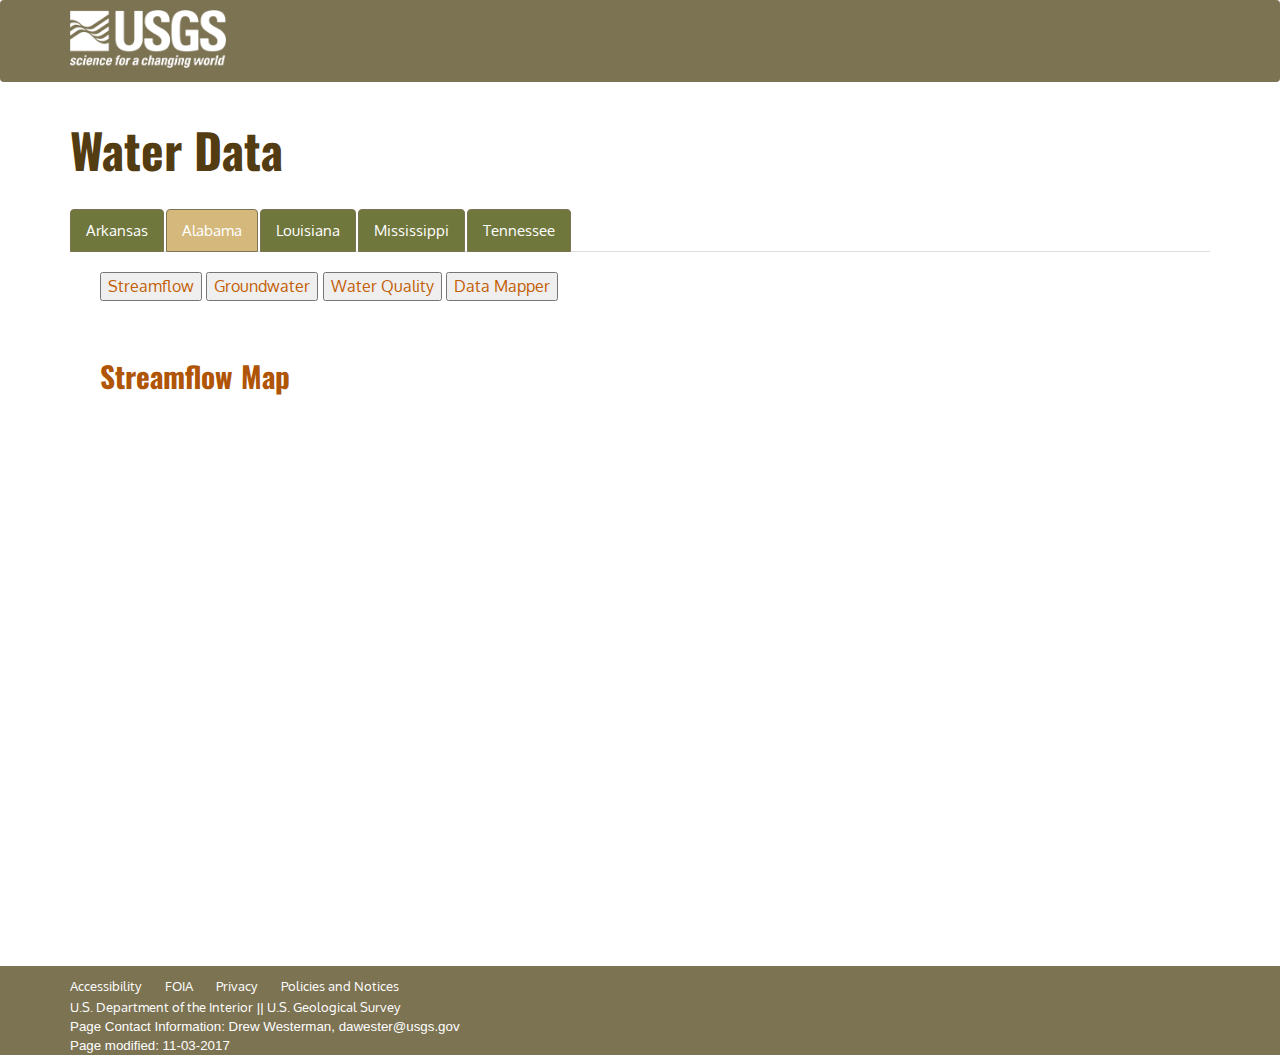
==== Data/al_data.html @ a40cdef3 "Add files via upload" ====
<!DOCTYPE html>
<!-- Water Data -->
<html>
    <!-- ========================================= -->
    <!-- HTML HEAD -->
    <head>
    <!-- Global site tag (gtag.js) - Google Analytics -->
<script async src="https://www.googletagmanager.com/gtag/js?id=UA-109711825-5"></script>
<script>
  window.dataLayer = window.dataLayer || [];
  function gtag(){dataLayer.push(arguments);}
  gtag('js', new Date());

  gtag('config', 'UA-109711825-5');
</script>

    
        <meta http-equiv="Content-Type"    content="text/html; charset=utf-8" />
        <meta http-equiv="X-UA-Compatible" content="IE=edge, chrome=1" />
        <meta name="viewport"              content="width=device-width, initial-scale=1.0" />
        <meta name="description"           content="" />
        <meta name="author"                content="" />
        <link rel="shortcut icon" href="./img/usgs.ico" />

        <title>Water Data</title>
        
        <link    rel="stylesheet"     href="css/bootstrap.min.css" />
        <link    rel="stylesheet"     href="css/clas.css" />
        <link    rel="stylesheet"     href="https://fonts.googleapis.com/css?family=Oxygen|Oswald|Open+Sans+Condensed:300,700" >
        <link    rel="stylesheet"     href="/css/font-awesome.min.css" />
        
        <!--[if lt IE 9]>
        <script src="js/html5shiv.js"></script>
        <script src="js/respond.min.js"></script>
        <![endif]-->
                    

        
    </head>
    
    <!-- ========================================= -->
    <!-- HTML BODY -->
    <body>
        
    <!-- nav bar -->
      <nav class="navbar navbar-default" id="usgs">
         <div class="container">
            <div id="usgscolorband">
               <div class="navbar-header usgsbanner"> 
                  <img src="img/usgsvid.png" alt="USGS" id="usgsidentifier">&nbsp;
               </div>
            </div>
         </div>
      </nav>             
    <!-- end nav bar -->    
    <!-- Container -->
    <div class="container">
        <div class="row">
            <div class="col-sm-12">
                <h1>Water Data</h1>
                <ul class="nav nav-tabs spacemetop" >
                   <li><a href="ar_data.html">Arkansas</a></li>
                   <li class="active"><a href="index.html">Alabama</a></li>                                      
                   <li><a href="la_data.html">Louisiana</a></li>
                   <li ><a href="ms_data.html">Mississippi</a></li>
                   <li><a href="tn_data.html">Tennessee</a></li>
                </ul>
            </div>
		</div>

            <div class="col-sm-12 spacemetop">
               <div class="col-sm-12 gridspace">
                  <div>			
					<p>
						<a href = 'https://waterdata.usgs.gov/al/nwis/current/?type=streamflow&group_key=basin_cd'><button type="button">Streamflow </button></a>
						<a href = 'https://waterdata.usgs.gov/al/nwis/current/?type=groundwater&group_key=county_cd'><button type="button">Groundwater </button></a>
						<a href = 'https://waterdata.usgs.gov/al/nwis/current/?type=quality&group_key=basin_cd'><button type="button">Water Quality </button></a>
						<a href = 'https://maps.waterdata.usgs.gov/mapper/index.html'><button type="button">Data Mapper </button></a>
					</p>
					<p>
						<br/>
						<h2>Streamflow Map</h2>
						<iframe src="https://waterdata.usgs.gov/al/nwis/rt"
							width="100%" height="500" frameborder="0"
							allowfullscreen sandbox>
							<p> <a href="https://waterdata.usgs.gov/al/nwis/rt">
								Fallback link for browsers that don't support iframes
							</a> </p>
						</iframe>												
					</p>					
				</div>
			</div>
            <p>&nbsp;</p>
        </div>
    </div>
    <footer class="bluefooter">
        <div class="container" id="usgsfooter">
            <p class="usgsfootertext">
                    <a href="http://www.usgs.gov/accessibility.html" class="firstlinefooter">Accessibility</a> <a href="http://www.usgs.gov/foia/" class="firstlinefooter">FOIA</a> <a href="http://www.usgs.gov/privacy.html" class="firstlinefooter">Privacy</a> <a href="http://www.usgs.gov/policies_notices.html" class="firstlinefooter">Policies and Notices</a>
                </p>
                <p class="usgsfootertext shrinkme"><a href="http://www.doi.gov">U.S. Department of the Interior</a> || <a href="http://www.usgs.gov">U.S. Geological Survey</a></p>
                <p class="usgsfootertext">Page Contact Information: Drew Westerman, dawester@usgs.gov</p>
                <p class="usgsfootertext">Page modified: 11-03-2017</p>
</div>
</footer>
        <!--/#footer-->
<script src="js/jquery.js"></script>
<script src="js/bootstrap.min.js"></script>
    </body>
    
</html>
---- Data/css/clas.css ----
@charset "utf-8";
/* CSS Document */

<style>
  body {
      font-family: Arial, sans-serif !important;
      color: #818181;
  }
  span{
	   font-family: Arial, sans-serif;
  }
  /* text */
  p {
	  
    font-family: Arial, sans-serif;
    font-size: 12pt;
    color: #000;
  }
  blockquote {
  border-left: 4px solid #4a778a;
  background-color: #f1f1f1;
  }
  .bluetext {
     color: #4a778a;
     padding-top:3px;
  }
  .studylead {
  font-family: 'Oxygen', arial;
  font-size: 12pt;
  }
.studyintro {
  border-right: 1px solid #d8e2e4;
}
.figcap {
  padding-top: 3px;
  font-size: 10pt;
  font-style: italic;
}

  /* headings */
  h1 {
	  font-family: 'Oswald', arial, sans-serif;
	  font-size: 36pt;
	  line-height: 1.5em;
	  color: #533c11;
	  margin-top: 0;
	  margin-bottom: 0;
	  margin-left: 0px;
    font-weight: 700;
    padding-top: 12px;
	  
  }
  h2 {
	  font-family: 'Oswald', Arial, sans-serif;
      font-size: 22pt;
      color: /*#7a972b*/#af5505;
	  line-height: 1.5em;
    margin-bottom: 0;
	  padding-bottom: 6px;
    font-weight: 700;
  }
  h3 {
      font-family: 'Open Sans Condensed', Arial, sans-serif;
	  font-size: 16pt;
      
      color: #696041;
    padding-top: 0px;
    padding-bottom: 6px;
	  margin-top: 0;
    margin-bottom:0;
    font-weight: 700;
      
  }
  h4 {
      font-family: 'Oswald', Arial, sans-serif;
	     font-size: 14pt;
      line-height: 1.2em;
      color: #7a972b;
      margin-bottom: 0;
	  margin-top: 0;
    font-weight: 700;
  }
 h5 {
      font-family: 'Open Sans Condensed', Arial, sans-serif;
	  font-size: 14pt;
      line-height: 1em;
      color: #2a707a;
      margin-bottom: 0;
	  margin-top: 0;
     font-weight: 700;
     padding-bottom: 3px;
     
  } 

/* links */
a:link {
    font-family: 'Oxygen', arial, sans-serif;
    font-size: 12pt;
    color: #c35e05;
    text-decoration: none;
}
a:visited {
    font-family: 'Oxygen', arial, sans-serif;
     font-size: 12pt;
    color: #6f773c;
    text-decoration: none;
}
a:hover {
    font-family: 'Oxygen', arial, sans-serif;
     font-size: 12pt;
    color: #6f773c;
    text-decoration: underline;
}
/* lists */
ul > li {
    padding-top: 3px;
    font-family: Arial, sans-serif;
    font-size: 12pt;
  }
  
  ol > li {
    padding-top: 3px;
    font-family: Arial, sans-serif;
    font-size: 12pt;
}
/* navigation 

@media (min-width: 768px) { 
.nav  > li > a {
   color: #06334a;
   border-color: #434344 !important;
   background-color: #ebb763 !important;
   font-family: 'Oxygen', arial, sans-serif;
   font-size: 11pt;
   
}
.nav > li > a:hover {
  color: #06334a;
  background-color: #ffcc3f !important;
}

.nav > .active > a,
.nav > .active > a:focus {
  color: #06334a !important;
  background-color: #fadfb2 !important;
  font-size: 11pt;
 
}
}*/
@media (min-width: 768px) { 
.nav  > li > a {
   color: #fff;
   border-color: #7c7353 !important;
   background-color: #6f773c !important;
   font-family: 'Oxygen', arial, sans-serif;
   font-size: 11pt;
   
}
.nav > li > a:hover {
  color: #fff;
  background-color: #9c701f !important;
}

.nav > .active > a,
.nav > .active > a:focus {
  color: #fff !important;
  background-color: #d5b97c !important;
  font-size: 11pt;
 
}
}
@media (max-width: 767px) { 
    .nav-tabs > li {
        float:none;
        border:1px solid #dddddd;
    }
    .nav-tabs > li.active > a{
        border:none;
    }
    .nav > li > a:hover, .nav > li > a:focus,
    .nav-tabs > li.active > a, .nav-tabs > li.active > a:hover, .nav-tabs > li.active > a:focus
     {
        background:none;
        border:none;
    }
}

.gridspace{
    
    padding-bottom: 15px;
}
.offwhite {
    background: rgba(218,181,100,0.15);
    border-top: solid 1px #d2d0d0;
    border-bottom: solid 1px #d2d0d0;
}

  .shrinkme {
	  margin: 0;
	  padding: 0;
  }
  .shrinkmeleft {
    margin-left: 0;
    padding-left: 0;
  }
  .spacemetop {
    margin-top: 20px;
  }
  .spacemeleft {
    padding-left: 3px;
  }
  .spacemebottom {
    margin-bottom: 10px;
  }
  .nobottom {
  	padding-bottom: 0;
  	margin-bottom: 0;
  }
  .map {
    height: 100%;
    width: 100%;
    min-height: 800px;
    min-width: 600px;
  }
  /* panels */
@media (min-width: 1197px) { 
  .paneltext {
    font-family: 'Oxygen', arial, sans-serif;
    font-size: 10pt;
    padding-top: 6px;
    height:160px;
    
  }
  
  .bluebutton {
    background-color: #82a6b6; 
    color: #fff !important;
    font-size: 10pt !important; 
  }

  .shrinkpanel {
    padding-left: 4px;
    padding-right: 4px;
  }
} 
@media (min-width: 975px) and (max-width: 1196px ) { 
  .paneltext {
    font-family: 'Oxygen', arial, sans-serif;
    font-size: 10pt;
    padding-top: 6px;
    height:190px;
    
  }
  .panel-heading{
    min-height:70px;
  }
  .bluebutton {
    background-color: #82a6b6; 
    color: #fff !important;
    font-size: 10pt !important; 
  }

  .shrinkpanel {
    padding-left: 4px;
    padding-right: 4px;
  }
} 
  @media (max-width: 974px) { 
  .paneltext {
    font-family: 'Oxygen', arial, sans-serif;
    font-size: 10pt;
    padding-top: 6px;

    
    
  }
  .bluebutton {
    background-color: #82a6b6; 
    color: #fff !important;
    font-size: 10pt !important; 
  }

  .shrinkpanel {
    padding-left: 4px;
    padding-right: 4px;
  }

} 
.well {
  margin: 0 auto;
}

.center {
  margin: 0 auto;
  padding: 0;
}

.paddingright {
	padding-right: 10px;
}


/* tables */
.yellowcell {
  background-color: #fcf2ca;
}
.greenbigtext {
  font-size: 12pt;
  color: #6f773c;
  font-weight: 700;
}
.timelinetable td {
	font-family: arial, sans-serif;
	font-size: 12pt;
}
/* ===STANDARD HEADER===*/

#usgscolorband {
    font: 14px Verdana, Arial, Helvetica, sans-serif;
    width: 100%;
    height: 5.14em;
    min-height: 72px;
}
#usgsbanner {
    width: 100%;
    height: 72px;   
}
#usgsidentifier {
    height: 58px;
    float: left;
}
#usgsidentifier img {
    border: none;
}
#usgs.navbar-default
{
    font-size: 12px !important;
    line-height: 1.42857143 !important;
    border:none;
    font-family: Verdana, Arial, Helvetica, sans-serif;
    width: 100%;
    padding-top: 10px;
    background-color: #7c7353;
}


/* ===STANDARD FOOTER===*/
.bluefooter {
  background-color: #7c7353 !important;
  padding-top: 10px;
  }
.usgsfooter {
    font-family: Verdana, Arial, Helvetica, sans-serif;
    font-size: 10pt;
    clear: both;
    width:100%;
    color: #fff;

}

#usgsfooter a:link, #usgsfooter a:visited {
   
    color: #ffffff;
    text-decoration: none;
    font-size: 10pt;
}
#usgsfooter a:hover {
    
    color: #ffffff;
    text-decoration: underline;
    font-size: 10pt;
}
#usgsfooter a:active {
    
    color: #ffffff;
    text-decoration: none;
    font-size: 10pt;
}
.usgsfootertext {
    padding:0;
    margin: 0;
    font-size: 10pt;
    color: #fff;
}
.firstlinefooter {
    padding-right: 20px;
   
}
.wrap-this {
	display:flex;
	padding:50px;
}

.single { /** ready to mingle **/
	margin-left:75px;
}
.prop{
	margin-left:75px;
	
}
.small-image img{
	height:230px;
	cursor:pointer;
	
}
.prop img{
	width:340px;
	height:251px;
	cursor:pointer;
}
#the-image{
	
	padding-right:50px;
}
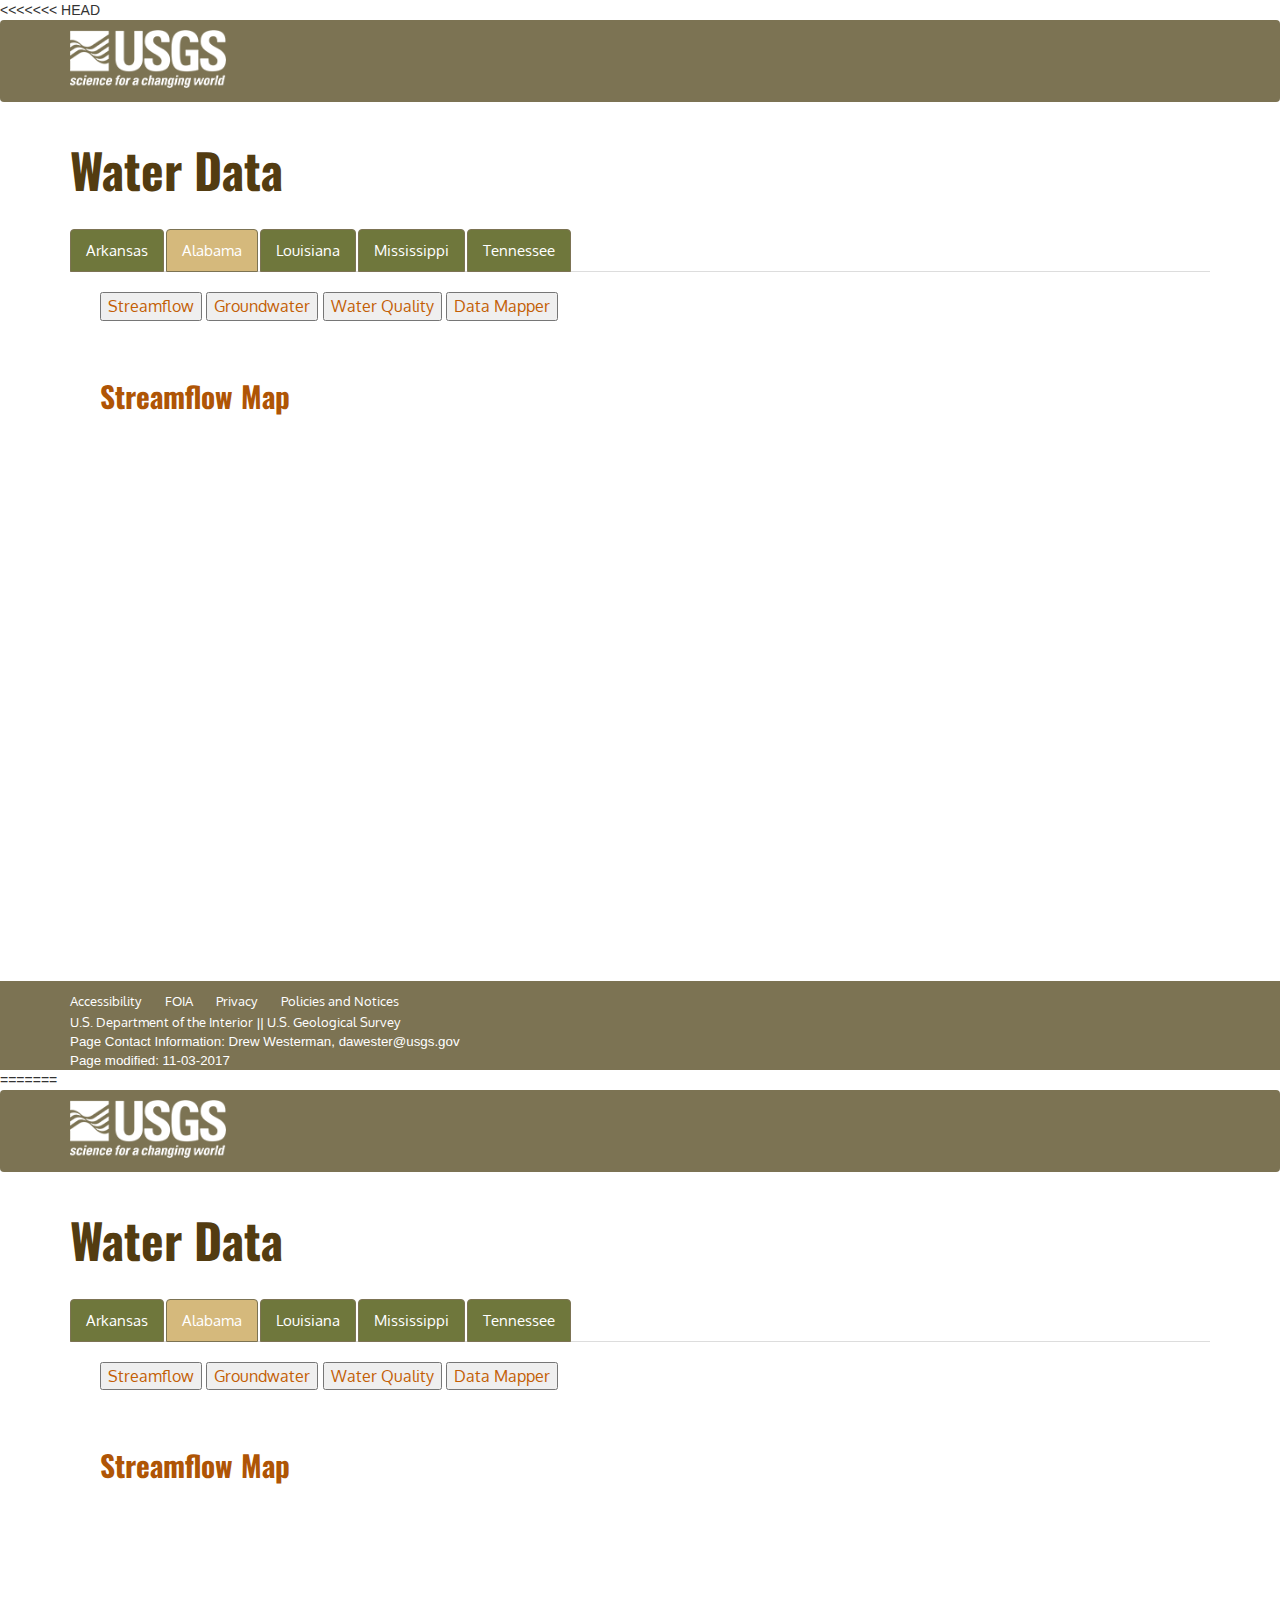
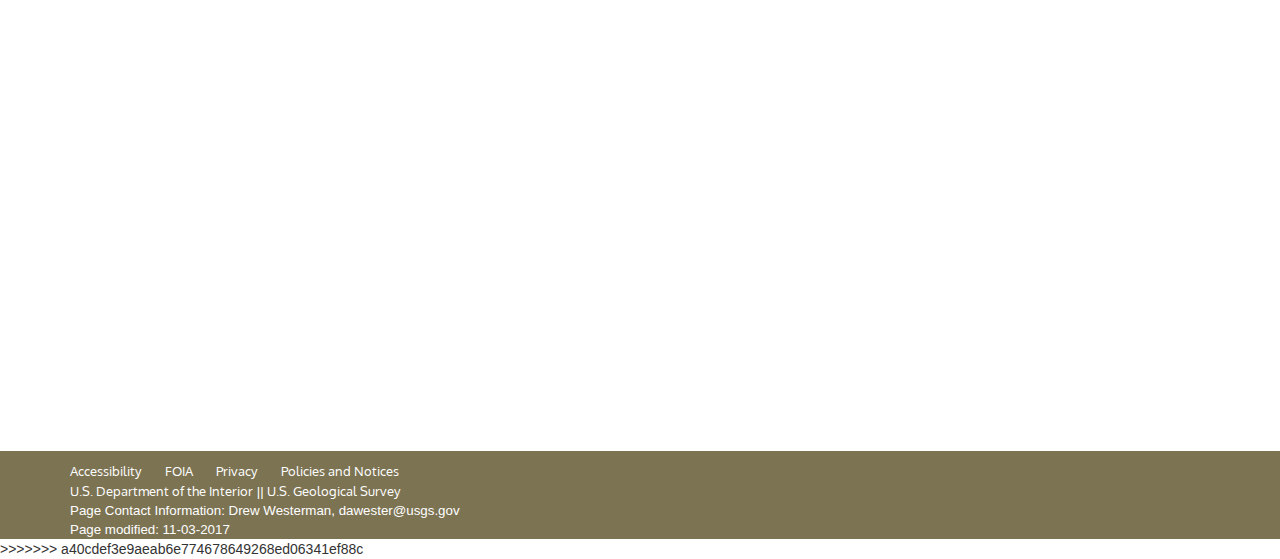
==== commit cdff0b22: "Merge branch 'master' of https://github.com/dawester-usgs/websites" ====
--- a/Data/al_data.html
+++ b/Data/al_data.html
@@ -1,111 +1,225 @@
-<!DOCTYPE html>
-<!-- Water Data -->
-<html>
-    <!-- ========================================= -->
-    <!-- HTML HEAD -->
-    <head>
-    <!-- Global site tag (gtag.js) - Google Analytics -->
-<script async src="https://www.googletagmanager.com/gtag/js?id=UA-109711825-5"></script>
-<script>
-  window.dataLayer = window.dataLayer || [];
-  function gtag(){dataLayer.push(arguments);}
-  gtag('js', new Date());
-
-  gtag('config', 'UA-109711825-5');
-</script>
-
-    
-        <meta http-equiv="Content-Type"    content="text/html; charset=utf-8" />
-        <meta http-equiv="X-UA-Compatible" content="IE=edge, chrome=1" />
-        <meta name="viewport"              content="width=device-width, initial-scale=1.0" />
-        <meta name="description"           content="" />
-        <meta name="author"                content="" />
-        <link rel="shortcut icon" href="./img/usgs.ico" />
-
-        <title>Water Data</title>
-        
-        <link    rel="stylesheet"     href="css/bootstrap.min.css" />
-        <link    rel="stylesheet"     href="css/clas.css" />
-        <link    rel="stylesheet"     href="https://fonts.googleapis.com/css?family=Oxygen|Oswald|Open+Sans+Condensed:300,700" >
-        <link    rel="stylesheet"     href="/css/font-awesome.min.css" />
-        
-        <!--[if lt IE 9]>
-        <script src="js/html5shiv.js"></script>
-        <script src="js/respond.min.js"></script>
-        <![endif]-->
-                    
-
-        
-    </head>
-    
-    <!-- ========================================= -->
-    <!-- HTML BODY -->
-    <body>
-        
-    <!-- nav bar -->
-      <nav class="navbar navbar-default" id="usgs">
-         <div class="container">
-            <div id="usgscolorband">
-               <div class="navbar-header usgsbanner"> 
-                  <img src="img/usgsvid.png" alt="USGS" id="usgsidentifier">&nbsp;
-               </div>
-            </div>
-         </div>
-      </nav>             
-    <!-- end nav bar -->    
-    <!-- Container -->
-    <div class="container">
-        <div class="row">
-            <div class="col-sm-12">
-                <h1>Water Data</h1>
-                <ul class="nav nav-tabs spacemetop" >
-                   <li><a href="ar_data.html">Arkansas</a></li>
-                   <li class="active"><a href="index.html">Alabama</a></li>                                      
-                   <li><a href="la_data.html">Louisiana</a></li>
-                   <li ><a href="ms_data.html">Mississippi</a></li>
-                   <li><a href="tn_data.html">Tennessee</a></li>
-                </ul>
-            </div>
-		</div>
-
-            <div class="col-sm-12 spacemetop">
-               <div class="col-sm-12 gridspace">
-                  <div>			
-					<p>
-						<a href = 'https://waterdata.usgs.gov/al/nwis/current/?type=streamflow&group_key=basin_cd'><button type="button">Streamflow </button></a>
-						<a href = 'https://waterdata.usgs.gov/al/nwis/current/?type=groundwater&group_key=county_cd'><button type="button">Groundwater </button></a>
-						<a href = 'https://waterdata.usgs.gov/al/nwis/current/?type=quality&group_key=basin_cd'><button type="button">Water Quality </button></a>
-						<a href = 'https://maps.waterdata.usgs.gov/mapper/index.html'><button type="button">Data Mapper </button></a>
-					</p>
-					<p>
-						<br/>
-						<h2>Streamflow Map</h2>
-						<iframe src="https://waterdata.usgs.gov/al/nwis/rt"
-							width="100%" height="500" frameborder="0"
-							allowfullscreen sandbox>
-							<p> <a href="https://waterdata.usgs.gov/al/nwis/rt">
-								Fallback link for browsers that don't support iframes
-							</a> </p>
-						</iframe>												
-					</p>					
-				</div>
-			</div>
-            <p>&nbsp;</p>
-        </div>
-    </div>
-    <footer class="bluefooter">
-        <div class="container" id="usgsfooter">
-            <p class="usgsfootertext">
-                    <a href="http://www.usgs.gov/accessibility.html" class="firstlinefooter">Accessibility</a> <a href="http://www.usgs.gov/foia/" class="firstlinefooter">FOIA</a> <a href="http://www.usgs.gov/privacy.html" class="firstlinefooter">Privacy</a> <a href="http://www.usgs.gov/policies_notices.html" class="firstlinefooter">Policies and Notices</a>
-                </p>
-                <p class="usgsfootertext shrinkme"><a href="http://www.doi.gov">U.S. Department of the Interior</a> || <a href="http://www.usgs.gov">U.S. Geological Survey</a></p>
-                <p class="usgsfootertext">Page Contact Information: Drew Westerman, dawester@usgs.gov</p>
-                <p class="usgsfootertext">Page modified: 11-03-2017</p>
-</div>
-</footer>
-        <!--/#footer-->
-<script src="js/jquery.js"></script>
-<script src="js/bootstrap.min.js"></script>
-    </body>
-    
-</html>
+<<<<<<< HEAD
+<!DOCTYPE html>
+<!-- Water Data -->
+<html>
+    <!-- ========================================= -->
+    <!-- HTML HEAD -->
+    <head>
+    <!-- Global site tag (gtag.js) - Google Analytics -->
+<script async src="https://www.googletagmanager.com/gtag/js?id=UA-109711825-5"></script>
+<script>
+  window.dataLayer = window.dataLayer || [];
+  function gtag(){dataLayer.push(arguments);}
+  gtag('js', new Date());
+
+  gtag('config', 'UA-109711825-5');
+</script>
+
+    
+        <meta http-equiv="Content-Type"    content="text/html; charset=utf-8" />
+        <meta http-equiv="X-UA-Compatible" content="IE=edge, chrome=1" />
+        <meta name="viewport"              content="width=device-width, initial-scale=1.0" />
+        <meta name="description"           content="" />
+        <meta name="author"                content="" />
+        <link rel="shortcut icon" href="./img/usgs.ico" />
+
+        <title>Water Data</title>
+        
+        <link    rel="stylesheet"     href="css/bootstrap.min.css" />
+        <link    rel="stylesheet"     href="css/clas.css" />
+        <link    rel="stylesheet"     href="https://fonts.googleapis.com/css?family=Oxygen|Oswald|Open+Sans+Condensed:300,700" >
+        <link    rel="stylesheet"     href="/css/font-awesome.min.css" />
+        
+        <!--[if lt IE 9]>
+        <script src="js/html5shiv.js"></script>
+        <script src="js/respond.min.js"></script>
+        <![endif]-->
+                    
+
+        
+    </head>
+    
+    <!-- ========================================= -->
+    <!-- HTML BODY -->
+    <body>
+        
+    <!-- nav bar -->
+      <nav class="navbar navbar-default" id="usgs">
+         <div class="container">
+            <div id="usgscolorband">
+               <div class="navbar-header usgsbanner"> 
+                  <img src="img/usgsvid.png" alt="USGS" id="usgsidentifier">&nbsp;
+               </div>
+            </div>
+         </div>
+      </nav>             
+    <!-- end nav bar -->    
+    <!-- Container -->
+    <div class="container">
+        <div class="row">
+            <div class="col-sm-12">
+                <h1>Water Data</h1>
+                <ul class="nav nav-tabs spacemetop" >
+                   <li><a href="ar_data.html">Arkansas</a></li>
+                   <li class="active"><a href="index.html">Alabama</a></li>                                      
+                   <li><a href="la_data.html">Louisiana</a></li>
+                   <li ><a href="ms_data.html">Mississippi</a></li>
+                   <li><a href="tn_data.html">Tennessee</a></li>
+                </ul>
+            </div>
+		</div>
+
+            <div class="col-sm-12 spacemetop">
+               <div class="col-sm-12 gridspace">
+                  <div>			
+					<p>
+						<a href = 'https://waterdata.usgs.gov/al/nwis/current/?type=streamflow&group_key=basin_cd'><button type="button">Streamflow </button></a>
+						<a href = 'https://waterdata.usgs.gov/al/nwis/current/?type=groundwater&group_key=county_cd'><button type="button">Groundwater </button></a>
+						<a href = 'https://waterdata.usgs.gov/al/nwis/current/?type=quality&group_key=basin_cd'><button type="button">Water Quality </button></a>
+						<a href = 'https://maps.waterdata.usgs.gov/mapper/index.html'><button type="button">Data Mapper </button></a>
+					</p>
+					<p>
+						<br/>
+						<h2>Streamflow Map</h2>
+						<iframe src="https://waterdata.usgs.gov/al/nwis/rt"
+							width="100%" height="500" frameborder="0"
+							allowfullscreen sandbox>
+							<p> <a href="https://waterdata.usgs.gov/al/nwis/rt">
+								Fallback link for browsers that don't support iframes
+							</a> </p>
+						</iframe>												
+					</p>					
+				</div>
+			</div>
+            <p>&nbsp;</p>
+        </div>
+    </div>
+    <footer class="bluefooter">
+        <div class="container" id="usgsfooter">
+            <p class="usgsfootertext">
+                    <a href="http://www.usgs.gov/accessibility.html" class="firstlinefooter">Accessibility</a> <a href="http://www.usgs.gov/foia/" class="firstlinefooter">FOIA</a> <a href="http://www.usgs.gov/privacy.html" class="firstlinefooter">Privacy</a> <a href="http://www.usgs.gov/policies_notices.html" class="firstlinefooter">Policies and Notices</a>
+                </p>
+                <p class="usgsfootertext shrinkme"><a href="http://www.doi.gov">U.S. Department of the Interior</a> || <a href="http://www.usgs.gov">U.S. Geological Survey</a></p>
+                <p class="usgsfootertext">Page Contact Information: Drew Westerman, dawester@usgs.gov</p>
+                <p class="usgsfootertext">Page modified: 11-03-2017</p>
+</div>
+</footer>
+        <!--/#footer-->
+<script src="js/jquery.js"></script>
+<script src="js/bootstrap.min.js"></script>
+    </body>
+    
+</html>
+=======
+<!DOCTYPE html>
+<!-- Water Data -->
+<html>
+    <!-- ========================================= -->
+    <!-- HTML HEAD -->
+    <head>
+    <!-- Global site tag (gtag.js) - Google Analytics -->
+<script async src="https://www.googletagmanager.com/gtag/js?id=UA-109711825-5"></script>
+<script>
+  window.dataLayer = window.dataLayer || [];
+  function gtag(){dataLayer.push(arguments);}
+  gtag('js', new Date());
+
+  gtag('config', 'UA-109711825-5');
+</script>
+
+    
+        <meta http-equiv="Content-Type"    content="text/html; charset=utf-8" />
+        <meta http-equiv="X-UA-Compatible" content="IE=edge, chrome=1" />
+        <meta name="viewport"              content="width=device-width, initial-scale=1.0" />
+        <meta name="description"           content="" />
+        <meta name="author"                content="" />
+        <link rel="shortcut icon" href="./img/usgs.ico" />
+
+        <title>Water Data</title>
+        
+        <link    rel="stylesheet"     href="css/bootstrap.min.css" />
+        <link    rel="stylesheet"     href="css/clas.css" />
+        <link    rel="stylesheet"     href="https://fonts.googleapis.com/css?family=Oxygen|Oswald|Open+Sans+Condensed:300,700" >
+        <link    rel="stylesheet"     href="/css/font-awesome.min.css" />
+        
+        <!--[if lt IE 9]>
+        <script src="js/html5shiv.js"></script>
+        <script src="js/respond.min.js"></script>
+        <![endif]-->
+                    
+
+        
+    </head>
+    
+    <!-- ========================================= -->
+    <!-- HTML BODY -->
+    <body>
+        
+    <!-- nav bar -->
+      <nav class="navbar navbar-default" id="usgs">
+         <div class="container">
+            <div id="usgscolorband">
+               <div class="navbar-header usgsbanner"> 
+                  <img src="img/usgsvid.png" alt="USGS" id="usgsidentifier">&nbsp;
+               </div>
+            </div>
+         </div>
+      </nav>             
+    <!-- end nav bar -->    
+    <!-- Container -->
+    <div class="container">
+        <div class="row">
+            <div class="col-sm-12">
+                <h1>Water Data</h1>
+                <ul class="nav nav-tabs spacemetop" >
+                   <li><a href="ar_data.html">Arkansas</a></li>
+                   <li class="active"><a href="index.html">Alabama</a></li>                                      
+                   <li><a href="la_data.html">Louisiana</a></li>
+                   <li ><a href="ms_data.html">Mississippi</a></li>
+                   <li><a href="tn_data.html">Tennessee</a></li>
+                </ul>
+            </div>
+		</div>
+
+            <div class="col-sm-12 spacemetop">
+               <div class="col-sm-12 gridspace">
+                  <div>			
+					<p>
+						<a href = 'https://waterdata.usgs.gov/al/nwis/current/?type=streamflow&group_key=basin_cd'><button type="button">Streamflow </button></a>
+						<a href = 'https://waterdata.usgs.gov/al/nwis/current/?type=groundwater&group_key=county_cd'><button type="button">Groundwater </button></a>
+						<a href = 'https://waterdata.usgs.gov/al/nwis/current/?type=quality&group_key=basin_cd'><button type="button">Water Quality </button></a>
+						<a href = 'https://maps.waterdata.usgs.gov/mapper/index.html'><button type="button">Data Mapper </button></a>
+					</p>
+					<p>
+						<br/>
+						<h2>Streamflow Map</h2>
+						<iframe src="https://waterdata.usgs.gov/al/nwis/rt"
+							width="100%" height="500" frameborder="0"
+							allowfullscreen sandbox>
+							<p> <a href="https://waterdata.usgs.gov/al/nwis/rt">
+								Fallback link for browsers that don't support iframes
+							</a> </p>
+						</iframe>												
+					</p>					
+				</div>
+			</div>
+            <p>&nbsp;</p>
+        </div>
+    </div>
+    <footer class="bluefooter">
+        <div class="container" id="usgsfooter">
+            <p class="usgsfootertext">
+                    <a href="http://www.usgs.gov/accessibility.html" class="firstlinefooter">Accessibility</a> <a href="http://www.usgs.gov/foia/" class="firstlinefooter">FOIA</a> <a href="http://www.usgs.gov/privacy.html" class="firstlinefooter">Privacy</a> <a href="http://www.usgs.gov/policies_notices.html" class="firstlinefooter">Policies and Notices</a>
+                </p>
+                <p class="usgsfootertext shrinkme"><a href="http://www.doi.gov">U.S. Department of the Interior</a> || <a href="http://www.usgs.gov">U.S. Geological Survey</a></p>
+                <p class="usgsfootertext">Page Contact Information: Drew Westerman, dawester@usgs.gov</p>
+                <p class="usgsfootertext">Page modified: 11-03-2017</p>
+</div>
+</footer>
+        <!--/#footer-->
+<script src="js/jquery.js"></script>
+<script src="js/bootstrap.min.js"></script>
+    </body>
+    
+</html>
+>>>>>>> a40cdef3e9aeab6e774678649268ed06341ef88c
--- a/Data/css/clas.css
+++ b/Data/css/clas.css
@@ -1,415 +1,833 @@
-@charset "utf-8";
-/* CSS Document */
-
-<style>
-  body {
-      font-family: Arial, sans-serif !important;
-      color: #818181;
-  }
-  span{
-	   font-family: Arial, sans-serif;
-  }
-  /* text */
-  p {
-	  
-    font-family: Arial, sans-serif;
-    font-size: 12pt;
-    color: #000;
-  }
-  blockquote {
-  border-left: 4px solid #4a778a;
-  background-color: #f1f1f1;
-  }
-  .bluetext {
-     color: #4a778a;
-     padding-top:3px;
-  }
-  .studylead {
-  font-family: 'Oxygen', arial;
-  font-size: 12pt;
-  }
-.studyintro {
-  border-right: 1px solid #d8e2e4;
-}
-.figcap {
-  padding-top: 3px;
-  font-size: 10pt;
-  font-style: italic;
-}
-
-  /* headings */
-  h1 {
-	  font-family: 'Oswald', arial, sans-serif;
-	  font-size: 36pt;
-	  line-height: 1.5em;
-	  color: #533c11;
-	  margin-top: 0;
-	  margin-bottom: 0;
-	  margin-left: 0px;
-    font-weight: 700;
-    padding-top: 12px;
-	  
-  }
-  h2 {
-	  font-family: 'Oswald', Arial, sans-serif;
-      font-size: 22pt;
-      color: /*#7a972b*/#af5505;
-	  line-height: 1.5em;
-    margin-bottom: 0;
-	  padding-bottom: 6px;
-    font-weight: 700;
-  }
-  h3 {
-      font-family: 'Open Sans Condensed', Arial, sans-serif;
-	  font-size: 16pt;
-      
-      color: #696041;
-    padding-top: 0px;
-    padding-bottom: 6px;
-	  margin-top: 0;
-    margin-bottom:0;
-    font-weight: 700;
-      
-  }
-  h4 {
-      font-family: 'Oswald', Arial, sans-serif;
-	     font-size: 14pt;
-      line-height: 1.2em;
-      color: #7a972b;
-      margin-bottom: 0;
-	  margin-top: 0;
-    font-weight: 700;
-  }
- h5 {
-      font-family: 'Open Sans Condensed', Arial, sans-serif;
-	  font-size: 14pt;
-      line-height: 1em;
-      color: #2a707a;
-      margin-bottom: 0;
-	  margin-top: 0;
-     font-weight: 700;
-     padding-bottom: 3px;
-     
-  } 
-
-/* links */
-a:link {
-    font-family: 'Oxygen', arial, sans-serif;
-    font-size: 12pt;
-    color: #c35e05;
-    text-decoration: none;
-}
-a:visited {
-    font-family: 'Oxygen', arial, sans-serif;
-     font-size: 12pt;
-    color: #6f773c;
-    text-decoration: none;
-}
-a:hover {
-    font-family: 'Oxygen', arial, sans-serif;
-     font-size: 12pt;
-    color: #6f773c;
-    text-decoration: underline;
-}
-/* lists */
-ul > li {
-    padding-top: 3px;
-    font-family: Arial, sans-serif;
-    font-size: 12pt;
-  }
-  
-  ol > li {
-    padding-top: 3px;
-    font-family: Arial, sans-serif;
-    font-size: 12pt;
-}
-/* navigation 
-
-@media (min-width: 768px) { 
-.nav  > li > a {
-   color: #06334a;
-   border-color: #434344 !important;
-   background-color: #ebb763 !important;
-   font-family: 'Oxygen', arial, sans-serif;
-   font-size: 11pt;
-   
-}
-.nav > li > a:hover {
-  color: #06334a;
-  background-color: #ffcc3f !important;
-}
-
-.nav > .active > a,
-.nav > .active > a:focus {
-  color: #06334a !important;
-  background-color: #fadfb2 !important;
-  font-size: 11pt;
- 
-}
-}*/
-@media (min-width: 768px) { 
-.nav  > li > a {
-   color: #fff;
-   border-color: #7c7353 !important;
-   background-color: #6f773c !important;
-   font-family: 'Oxygen', arial, sans-serif;
-   font-size: 11pt;
-   
-}
-.nav > li > a:hover {
-  color: #fff;
-  background-color: #9c701f !important;
-}
-
-.nav > .active > a,
-.nav > .active > a:focus {
-  color: #fff !important;
-  background-color: #d5b97c !important;
-  font-size: 11pt;
- 
-}
-}
-@media (max-width: 767px) { 
-    .nav-tabs > li {
-        float:none;
-        border:1px solid #dddddd;
-    }
-    .nav-tabs > li.active > a{
-        border:none;
-    }
-    .nav > li > a:hover, .nav > li > a:focus,
-    .nav-tabs > li.active > a, .nav-tabs > li.active > a:hover, .nav-tabs > li.active > a:focus
-     {
-        background:none;
-        border:none;
-    }
-}
-
-.gridspace{
-    
-    padding-bottom: 15px;
-}
-.offwhite {
-    background: rgba(218,181,100,0.15);
-    border-top: solid 1px #d2d0d0;
-    border-bottom: solid 1px #d2d0d0;
-}
-
-  .shrinkme {
-	  margin: 0;
-	  padding: 0;
-  }
-  .shrinkmeleft {
-    margin-left: 0;
-    padding-left: 0;
-  }
-  .spacemetop {
-    margin-top: 20px;
-  }
-  .spacemeleft {
-    padding-left: 3px;
-  }
-  .spacemebottom {
-    margin-bottom: 10px;
-  }
-  .nobottom {
-  	padding-bottom: 0;
-  	margin-bottom: 0;
-  }
-  .map {
-    height: 100%;
-    width: 100%;
-    min-height: 800px;
-    min-width: 600px;
-  }
-  /* panels */
-@media (min-width: 1197px) { 
-  .paneltext {
-    font-family: 'Oxygen', arial, sans-serif;
-    font-size: 10pt;
-    padding-top: 6px;
-    height:160px;
-    
-  }
-  
-  .bluebutton {
-    background-color: #82a6b6; 
-    color: #fff !important;
-    font-size: 10pt !important; 
-  }
-
-  .shrinkpanel {
-    padding-left: 4px;
-    padding-right: 4px;
-  }
-} 
-@media (min-width: 975px) and (max-width: 1196px ) { 
-  .paneltext {
-    font-family: 'Oxygen', arial, sans-serif;
-    font-size: 10pt;
-    padding-top: 6px;
-    height:190px;
-    
-  }
-  .panel-heading{
-    min-height:70px;
-  }
-  .bluebutton {
-    background-color: #82a6b6; 
-    color: #fff !important;
-    font-size: 10pt !important; 
-  }
-
-  .shrinkpanel {
-    padding-left: 4px;
-    padding-right: 4px;
-  }
-} 
-  @media (max-width: 974px) { 
-  .paneltext {
-    font-family: 'Oxygen', arial, sans-serif;
-    font-size: 10pt;
-    padding-top: 6px;
-
-    
-    
-  }
-  .bluebutton {
-    background-color: #82a6b6; 
-    color: #fff !important;
-    font-size: 10pt !important; 
-  }
-
-  .shrinkpanel {
-    padding-left: 4px;
-    padding-right: 4px;
-  }
-
-} 
-.well {
-  margin: 0 auto;
-}
-
-.center {
-  margin: 0 auto;
-  padding: 0;
-}
-
-.paddingright {
-	padding-right: 10px;
-}
-
-
-/* tables */
-.yellowcell {
-  background-color: #fcf2ca;
-}
-.greenbigtext {
-  font-size: 12pt;
-  color: #6f773c;
-  font-weight: 700;
-}
-.timelinetable td {
-	font-family: arial, sans-serif;
-	font-size: 12pt;
-}
-/* ===STANDARD HEADER===*/
-
-#usgscolorband {
-    font: 14px Verdana, Arial, Helvetica, sans-serif;
-    width: 100%;
-    height: 5.14em;
-    min-height: 72px;
-}
-#usgsbanner {
-    width: 100%;
-    height: 72px;   
-}
-#usgsidentifier {
-    height: 58px;
-    float: left;
-}
-#usgsidentifier img {
-    border: none;
-}
-#usgs.navbar-default
-{
-    font-size: 12px !important;
-    line-height: 1.42857143 !important;
-    border:none;
-    font-family: Verdana, Arial, Helvetica, sans-serif;
-    width: 100%;
-    padding-top: 10px;
-    background-color: #7c7353;
-}
-
-
-/* ===STANDARD FOOTER===*/
-.bluefooter {
-  background-color: #7c7353 !important;
-  padding-top: 10px;
-  }
-.usgsfooter {
-    font-family: Verdana, Arial, Helvetica, sans-serif;
-    font-size: 10pt;
-    clear: both;
-    width:100%;
-    color: #fff;
-
-}
-
-#usgsfooter a:link, #usgsfooter a:visited {
-   
-    color: #ffffff;
-    text-decoration: none;
-    font-size: 10pt;
-}
-#usgsfooter a:hover {
-    
-    color: #ffffff;
-    text-decoration: underline;
-    font-size: 10pt;
-}
-#usgsfooter a:active {
-    
-    color: #ffffff;
-    text-decoration: none;
-    font-size: 10pt;
-}
-.usgsfootertext {
-    padding:0;
-    margin: 0;
-    font-size: 10pt;
-    color: #fff;
-}
-.firstlinefooter {
-    padding-right: 20px;
-   
-}
-.wrap-this {
-	display:flex;
-	padding:50px;
-}
-
-.single { /** ready to mingle **/
-	margin-left:75px;
-}
-.prop{
-	margin-left:75px;
-	
-}
-.small-image img{
-	height:230px;
-	cursor:pointer;
-	
-}
-.prop img{
-	width:340px;
-	height:251px;
-	cursor:pointer;
-}
-#the-image{
-	
-	padding-right:50px;
-}
-
+<<<<<<< HEAD
+@charset "utf-8";
+/* CSS Document */
+
+<style>
+  body {
+      font-family: Arial, sans-serif !important;
+      color: #818181;
+  }
+  span{
+	   font-family: Arial, sans-serif;
+  }
+  /* text */
+  p {
+	  
+    font-family: Arial, sans-serif;
+    font-size: 12pt;
+    color: #000;
+  }
+  blockquote {
+  border-left: 4px solid #4a778a;
+  background-color: #f1f1f1;
+  }
+  .bluetext {
+     color: #4a778a;
+     padding-top:3px;
+  }
+  .studylead {
+  font-family: 'Oxygen', arial;
+  font-size: 12pt;
+  }
+.studyintro {
+  border-right: 1px solid #d8e2e4;
+}
+.figcap {
+  padding-top: 3px;
+  font-size: 10pt;
+  font-style: italic;
+}
+
+  /* headings */
+  h1 {
+	  font-family: 'Oswald', arial, sans-serif;
+	  font-size: 36pt;
+	  line-height: 1.5em;
+	  color: #533c11;
+	  margin-top: 0;
+	  margin-bottom: 0;
+	  margin-left: 0px;
+    font-weight: 700;
+    padding-top: 12px;
+	  
+  }
+  h2 {
+	  font-family: 'Oswald', Arial, sans-serif;
+      font-size: 22pt;
+      color: /*#7a972b*/#af5505;
+	  line-height: 1.5em;
+    margin-bottom: 0;
+	  padding-bottom: 6px;
+    font-weight: 700;
+  }
+  h3 {
+      font-family: 'Open Sans Condensed', Arial, sans-serif;
+	  font-size: 16pt;
+      
+      color: #696041;
+    padding-top: 0px;
+    padding-bottom: 6px;
+	  margin-top: 0;
+    margin-bottom:0;
+    font-weight: 700;
+      
+  }
+  h4 {
+      font-family: 'Oswald', Arial, sans-serif;
+	     font-size: 14pt;
+      line-height: 1.2em;
+      color: #7a972b;
+      margin-bottom: 0;
+	  margin-top: 0;
+    font-weight: 700;
+  }
+ h5 {
+      font-family: 'Open Sans Condensed', Arial, sans-serif;
+	  font-size: 14pt;
+      line-height: 1em;
+      color: #2a707a;
+      margin-bottom: 0;
+	  margin-top: 0;
+     font-weight: 700;
+     padding-bottom: 3px;
+     
+  } 
+
+/* links */
+a:link {
+    font-family: 'Oxygen', arial, sans-serif;
+    font-size: 12pt;
+    color: #c35e05;
+    text-decoration: none;
+}
+a:visited {
+    font-family: 'Oxygen', arial, sans-serif;
+     font-size: 12pt;
+    color: #6f773c;
+    text-decoration: none;
+}
+a:hover {
+    font-family: 'Oxygen', arial, sans-serif;
+     font-size: 12pt;
+    color: #6f773c;
+    text-decoration: underline;
+}
+/* lists */
+ul > li {
+    padding-top: 3px;
+    font-family: Arial, sans-serif;
+    font-size: 12pt;
+  }
+  
+  ol > li {
+    padding-top: 3px;
+    font-family: Arial, sans-serif;
+    font-size: 12pt;
+}
+/* navigation 
+
+@media (min-width: 768px) { 
+.nav  > li > a {
+   color: #06334a;
+   border-color: #434344 !important;
+   background-color: #ebb763 !important;
+   font-family: 'Oxygen', arial, sans-serif;
+   font-size: 11pt;
+   
+}
+.nav > li > a:hover {
+  color: #06334a;
+  background-color: #ffcc3f !important;
+}
+
+.nav > .active > a,
+.nav > .active > a:focus {
+  color: #06334a !important;
+  background-color: #fadfb2 !important;
+  font-size: 11pt;
+ 
+}
+}*/
+@media (min-width: 768px) { 
+.nav  > li > a {
+   color: #fff;
+   border-color: #7c7353 !important;
+   background-color: #6f773c !important;
+   font-family: 'Oxygen', arial, sans-serif;
+   font-size: 11pt;
+   
+}
+.nav > li > a:hover {
+  color: #fff;
+  background-color: #9c701f !important;
+}
+
+.nav > .active > a,
+.nav > .active > a:focus {
+  color: #fff !important;
+  background-color: #d5b97c !important;
+  font-size: 11pt;
+ 
+}
+}
+@media (max-width: 767px) { 
+    .nav-tabs > li {
+        float:none;
+        border:1px solid #dddddd;
+    }
+    .nav-tabs > li.active > a{
+        border:none;
+    }
+    .nav > li > a:hover, .nav > li > a:focus,
+    .nav-tabs > li.active > a, .nav-tabs > li.active > a:hover, .nav-tabs > li.active > a:focus
+     {
+        background:none;
+        border:none;
+    }
+}
+
+.gridspace{
+    
+    padding-bottom: 15px;
+}
+.offwhite {
+    background: rgba(218,181,100,0.15);
+    border-top: solid 1px #d2d0d0;
+    border-bottom: solid 1px #d2d0d0;
+}
+
+  .shrinkme {
+	  margin: 0;
+	  padding: 0;
+  }
+  .shrinkmeleft {
+    margin-left: 0;
+    padding-left: 0;
+  }
+  .spacemetop {
+    margin-top: 20px;
+  }
+  .spacemeleft {
+    padding-left: 3px;
+  }
+  .spacemebottom {
+    margin-bottom: 10px;
+  }
+  .nobottom {
+  	padding-bottom: 0;
+  	margin-bottom: 0;
+  }
+  .map {
+    height: 100%;
+    width: 100%;
+    min-height: 800px;
+    min-width: 600px;
+  }
+  /* panels */
+@media (min-width: 1197px) { 
+  .paneltext {
+    font-family: 'Oxygen', arial, sans-serif;
+    font-size: 10pt;
+    padding-top: 6px;
+    height:160px;
+    
+  }
+  
+  .bluebutton {
+    background-color: #82a6b6; 
+    color: #fff !important;
+    font-size: 10pt !important; 
+  }
+
+  .shrinkpanel {
+    padding-left: 4px;
+    padding-right: 4px;
+  }
+} 
+@media (min-width: 975px) and (max-width: 1196px ) { 
+  .paneltext {
+    font-family: 'Oxygen', arial, sans-serif;
+    font-size: 10pt;
+    padding-top: 6px;
+    height:190px;
+    
+  }
+  .panel-heading{
+    min-height:70px;
+  }
+  .bluebutton {
+    background-color: #82a6b6; 
+    color: #fff !important;
+    font-size: 10pt !important; 
+  }
+
+  .shrinkpanel {
+    padding-left: 4px;
+    padding-right: 4px;
+  }
+} 
+  @media (max-width: 974px) { 
+  .paneltext {
+    font-family: 'Oxygen', arial, sans-serif;
+    font-size: 10pt;
+    padding-top: 6px;
+
+    
+    
+  }
+  .bluebutton {
+    background-color: #82a6b6; 
+    color: #fff !important;
+    font-size: 10pt !important; 
+  }
+
+  .shrinkpanel {
+    padding-left: 4px;
+    padding-right: 4px;
+  }
+
+} 
+.well {
+  margin: 0 auto;
+}
+
+.center {
+  margin: 0 auto;
+  padding: 0;
+}
+
+.paddingright {
+	padding-right: 10px;
+}
+
+
+/* tables */
+.yellowcell {
+  background-color: #fcf2ca;
+}
+.greenbigtext {
+  font-size: 12pt;
+  color: #6f773c;
+  font-weight: 700;
+}
+.timelinetable td {
+	font-family: arial, sans-serif;
+	font-size: 12pt;
+}
+/* ===STANDARD HEADER===*/
+
+#usgscolorband {
+    font: 14px Verdana, Arial, Helvetica, sans-serif;
+    width: 100%;
+    height: 5.14em;
+    min-height: 72px;
+}
+#usgsbanner {
+    width: 100%;
+    height: 72px;   
+}
+#usgsidentifier {
+    height: 58px;
+    float: left;
+}
+#usgsidentifier img {
+    border: none;
+}
+#usgs.navbar-default
+{
+    font-size: 12px !important;
+    line-height: 1.42857143 !important;
+    border:none;
+    font-family: Verdana, Arial, Helvetica, sans-serif;
+    width: 100%;
+    padding-top: 10px;
+    background-color: #7c7353;
+}
+
+
+/* ===STANDARD FOOTER===*/
+.bluefooter {
+  background-color: #7c7353 !important;
+  padding-top: 10px;
+  }
+.usgsfooter {
+    font-family: Verdana, Arial, Helvetica, sans-serif;
+    font-size: 10pt;
+    clear: both;
+    width:100%;
+    color: #fff;
+
+}
+
+#usgsfooter a:link, #usgsfooter a:visited {
+   
+    color: #ffffff;
+    text-decoration: none;
+    font-size: 10pt;
+}
+#usgsfooter a:hover {
+    
+    color: #ffffff;
+    text-decoration: underline;
+    font-size: 10pt;
+}
+#usgsfooter a:active {
+    
+    color: #ffffff;
+    text-decoration: none;
+    font-size: 10pt;
+}
+.usgsfootertext {
+    padding:0;
+    margin: 0;
+    font-size: 10pt;
+    color: #fff;
+}
+.firstlinefooter {
+    padding-right: 20px;
+   
+}
+.wrap-this {
+	display:flex;
+	padding:50px;
+}
+
+.single { /** ready to mingle **/
+	margin-left:75px;
+}
+.prop{
+	margin-left:75px;
+	
+}
+.small-image img{
+	height:230px;
+	cursor:pointer;
+	
+}
+.prop img{
+	width:340px;
+	height:251px;
+	cursor:pointer;
+}
+#the-image{
+	
+	padding-right:50px;
+}
+
+=======
+@charset "utf-8";
+/* CSS Document */
+
+<style>
+  body {
+      font-family: Arial, sans-serif !important;
+      color: #818181;
+  }
+  span{
+	   font-family: Arial, sans-serif;
+  }
+  /* text */
+  p {
+	  
+    font-family: Arial, sans-serif;
+    font-size: 12pt;
+    color: #000;
+  }
+  blockquote {
+  border-left: 4px solid #4a778a;
+  background-color: #f1f1f1;
+  }
+  .bluetext {
+     color: #4a778a;
+     padding-top:3px;
+  }
+  .studylead {
+  font-family: 'Oxygen', arial;
+  font-size: 12pt;
+  }
+.studyintro {
+  border-right: 1px solid #d8e2e4;
+}
+.figcap {
+  padding-top: 3px;
+  font-size: 10pt;
+  font-style: italic;
+}
+
+  /* headings */
+  h1 {
+	  font-family: 'Oswald', arial, sans-serif;
+	  font-size: 36pt;
+	  line-height: 1.5em;
+	  color: #533c11;
+	  margin-top: 0;
+	  margin-bottom: 0;
+	  margin-left: 0px;
+    font-weight: 700;
+    padding-top: 12px;
+	  
+  }
+  h2 {
+	  font-family: 'Oswald', Arial, sans-serif;
+      font-size: 22pt;
+      color: /*#7a972b*/#af5505;
+	  line-height: 1.5em;
+    margin-bottom: 0;
+	  padding-bottom: 6px;
+    font-weight: 700;
+  }
+  h3 {
+      font-family: 'Open Sans Condensed', Arial, sans-serif;
+	  font-size: 16pt;
+      
+      color: #696041;
+    padding-top: 0px;
+    padding-bottom: 6px;
+	  margin-top: 0;
+    margin-bottom:0;
+    font-weight: 700;
+      
+  }
+  h4 {
+      font-family: 'Oswald', Arial, sans-serif;
+	     font-size: 14pt;
+      line-height: 1.2em;
+      color: #7a972b;
+      margin-bottom: 0;
+	  margin-top: 0;
+    font-weight: 700;
+  }
+ h5 {
+      font-family: 'Open Sans Condensed', Arial, sans-serif;
+	  font-size: 14pt;
+      line-height: 1em;
+      color: #2a707a;
+      margin-bottom: 0;
+	  margin-top: 0;
+     font-weight: 700;
+     padding-bottom: 3px;
+     
+  } 
+
+/* links */
+a:link {
+    font-family: 'Oxygen', arial, sans-serif;
+    font-size: 12pt;
+    color: #c35e05;
+    text-decoration: none;
+}
+a:visited {
+    font-family: 'Oxygen', arial, sans-serif;
+     font-size: 12pt;
+    color: #6f773c;
+    text-decoration: none;
+}
+a:hover {
+    font-family: 'Oxygen', arial, sans-serif;
+     font-size: 12pt;
+    color: #6f773c;
+    text-decoration: underline;
+}
+/* lists */
+ul > li {
+    padding-top: 3px;
+    font-family: Arial, sans-serif;
+    font-size: 12pt;
+  }
+  
+  ol > li {
+    padding-top: 3px;
+    font-family: Arial, sans-serif;
+    font-size: 12pt;
+}
+/* navigation 
+
+@media (min-width: 768px) { 
+.nav  > li > a {
+   color: #06334a;
+   border-color: #434344 !important;
+   background-color: #ebb763 !important;
+   font-family: 'Oxygen', arial, sans-serif;
+   font-size: 11pt;
+   
+}
+.nav > li > a:hover {
+  color: #06334a;
+  background-color: #ffcc3f !important;
+}
+
+.nav > .active > a,
+.nav > .active > a:focus {
+  color: #06334a !important;
+  background-color: #fadfb2 !important;
+  font-size: 11pt;
+ 
+}
+}*/
+@media (min-width: 768px) { 
+.nav  > li > a {
+   color: #fff;
+   border-color: #7c7353 !important;
+   background-color: #6f773c !important;
+   font-family: 'Oxygen', arial, sans-serif;
+   font-size: 11pt;
+   
+}
+.nav > li > a:hover {
+  color: #fff;
+  background-color: #9c701f !important;
+}
+
+.nav > .active > a,
+.nav > .active > a:focus {
+  color: #fff !important;
+  background-color: #d5b97c !important;
+  font-size: 11pt;
+ 
+}
+}
+@media (max-width: 767px) { 
+    .nav-tabs > li {
+        float:none;
+        border:1px solid #dddddd;
+    }
+    .nav-tabs > li.active > a{
+        border:none;
+    }
+    .nav > li > a:hover, .nav > li > a:focus,
+    .nav-tabs > li.active > a, .nav-tabs > li.active > a:hover, .nav-tabs > li.active > a:focus
+     {
+        background:none;
+        border:none;
+    }
+}
+
+.gridspace{
+    
+    padding-bottom: 15px;
+}
+.offwhite {
+    background: rgba(218,181,100,0.15);
+    border-top: solid 1px #d2d0d0;
+    border-bottom: solid 1px #d2d0d0;
+}
+
+  .shrinkme {
+	  margin: 0;
+	  padding: 0;
+  }
+  .shrinkmeleft {
+    margin-left: 0;
+    padding-left: 0;
+  }
+  .spacemetop {
+    margin-top: 20px;
+  }
+  .spacemeleft {
+    padding-left: 3px;
+  }
+  .spacemebottom {
+    margin-bottom: 10px;
+  }
+  .nobottom {
+  	padding-bottom: 0;
+  	margin-bottom: 0;
+  }
+  .map {
+    height: 100%;
+    width: 100%;
+    min-height: 800px;
+    min-width: 600px;
+  }
+  /* panels */
+@media (min-width: 1197px) { 
+  .paneltext {
+    font-family: 'Oxygen', arial, sans-serif;
+    font-size: 10pt;
+    padding-top: 6px;
+    height:160px;
+    
+  }
+  
+  .bluebutton {
+    background-color: #82a6b6; 
+    color: #fff !important;
+    font-size: 10pt !important; 
+  }
+
+  .shrinkpanel {
+    padding-left: 4px;
+    padding-right: 4px;
+  }
+} 
+@media (min-width: 975px) and (max-width: 1196px ) { 
+  .paneltext {
+    font-family: 'Oxygen', arial, sans-serif;
+    font-size: 10pt;
+    padding-top: 6px;
+    height:190px;
+    
+  }
+  .panel-heading{
+    min-height:70px;
+  }
+  .bluebutton {
+    background-color: #82a6b6; 
+    color: #fff !important;
+    font-size: 10pt !important; 
+  }
+
+  .shrinkpanel {
+    padding-left: 4px;
+    padding-right: 4px;
+  }
+} 
+  @media (max-width: 974px) { 
+  .paneltext {
+    font-family: 'Oxygen', arial, sans-serif;
+    font-size: 10pt;
+    padding-top: 6px;
+
+    
+    
+  }
+  .bluebutton {
+    background-color: #82a6b6; 
+    color: #fff !important;
+    font-size: 10pt !important; 
+  }
+
+  .shrinkpanel {
+    padding-left: 4px;
+    padding-right: 4px;
+  }
+
+} 
+.well {
+  margin: 0 auto;
+}
+
+.center {
+  margin: 0 auto;
+  padding: 0;
+}
+
+.paddingright {
+	padding-right: 10px;
+}
+
+
+/* tables */
+.yellowcell {
+  background-color: #fcf2ca;
+}
+.greenbigtext {
+  font-size: 12pt;
+  color: #6f773c;
+  font-weight: 700;
+}
+.timelinetable td {
+	font-family: arial, sans-serif;
+	font-size: 12pt;
+}
+/* ===STANDARD HEADER===*/
+
+#usgscolorband {
+    font: 14px Verdana, Arial, Helvetica, sans-serif;
+    width: 100%;
+    height: 5.14em;
+    min-height: 72px;
+}
+#usgsbanner {
+    width: 100%;
+    height: 72px;   
+}
+#usgsidentifier {
+    height: 58px;
+    float: left;
+}
+#usgsidentifier img {
+    border: none;
+}
+#usgs.navbar-default
+{
+    font-size: 12px !important;
+    line-height: 1.42857143 !important;
+    border:none;
+    font-family: Verdana, Arial, Helvetica, sans-serif;
+    width: 100%;
+    padding-top: 10px;
+    background-color: #7c7353;
+}
+
+
+/* ===STANDARD FOOTER===*/
+.bluefooter {
+  background-color: #7c7353 !important;
+  padding-top: 10px;
+  }
+.usgsfooter {
+    font-family: Verdana, Arial, Helvetica, sans-serif;
+    font-size: 10pt;
+    clear: both;
+    width:100%;
+    color: #fff;
+
+}
+
+#usgsfooter a:link, #usgsfooter a:visited {
+   
+    color: #ffffff;
+    text-decoration: none;
+    font-size: 10pt;
+}
+#usgsfooter a:hover {
+    
+    color: #ffffff;
+    text-decoration: underline;
+    font-size: 10pt;
+}
+#usgsfooter a:active {
+    
+    color: #ffffff;
+    text-decoration: none;
+    font-size: 10pt;
+}
+.usgsfootertext {
+    padding:0;
+    margin: 0;
+    font-size: 10pt;
+    color: #fff;
+}
+.firstlinefooter {
+    padding-right: 20px;
+   
+}
+.wrap-this {
+	display:flex;
+	padding:50px;
+}
+
+.single { /** ready to mingle **/
+	margin-left:75px;
+}
+.prop{
+	margin-left:75px;
+	
+}
+.small-image img{
+	height:230px;
+	cursor:pointer;
+	
+}
+.prop img{
+	width:340px;
+	height:251px;
+	cursor:pointer;
+}
+#the-image{
+	
+	padding-right:50px;
+}
+
+>>>>>>> a40cdef3e9aeab6e774678649268ed06341ef88c
--- a/Data/css/clas.css
+++ b/Data/css/clas.css
@@ -1,415 +1,833 @@
-@charset "utf-8";
-/* CSS Document */
-
-<style>
-  body {
-      font-family: Arial, sans-serif !important;
-      color: #818181;
-  }
-  span{
-	   font-family: Arial, sans-serif;
-  }
-  /* text */
-  p {
-	  
-    font-family: Arial, sans-serif;
-    font-size: 12pt;
-    color: #000;
-  }
-  blockquote {
-  border-left: 4px solid #4a778a;
-  background-color: #f1f1f1;
-  }
-  .bluetext {
-     color: #4a778a;
-     padding-top:3px;
-  }
-  .studylead {
-  font-family: 'Oxygen', arial;
-  font-size: 12pt;
-  }
-.studyintro {
-  border-right: 1px solid #d8e2e4;
-}
-.figcap {
-  padding-top: 3px;
-  font-size: 10pt;
-  font-style: italic;
-}
-
-  /* headings */
-  h1 {
-	  font-family: 'Oswald', arial, sans-serif;
-	  font-size: 36pt;
-	  line-height: 1.5em;
-	  color: #533c11;
-	  margin-top: 0;
-	  margin-bottom: 0;
-	  margin-left: 0px;
-    font-weight: 700;
-    padding-top: 12px;
-	  
-  }
-  h2 {
-	  font-family: 'Oswald', Arial, sans-serif;
-      font-size: 22pt;
-      color: /*#7a972b*/#af5505;
-	  line-height: 1.5em;
-    margin-bottom: 0;
-	  padding-bottom: 6px;
-    font-weight: 700;
-  }
-  h3 {
-      font-family: 'Open Sans Condensed', Arial, sans-serif;
-	  font-size: 16pt;
-      
-      color: #696041;
-    padding-top: 0px;
-    padding-bottom: 6px;
-	  margin-top: 0;
-    margin-bottom:0;
-    font-weight: 700;
-      
-  }
-  h4 {
-      font-family: 'Oswald', Arial, sans-serif;
-	     font-size: 14pt;
-      line-height: 1.2em;
-      color: #7a972b;
-      margin-bottom: 0;
-	  margin-top: 0;
-    font-weight: 700;
-  }
- h5 {
-      font-family: 'Open Sans Condensed', Arial, sans-serif;
-	  font-size: 14pt;
-      line-height: 1em;
-      color: #2a707a;
-      margin-bottom: 0;
-	  margin-top: 0;
-     font-weight: 700;
-     padding-bottom: 3px;
-     
-  } 
-
-/* links */
-a:link {
-    font-family: 'Oxygen', arial, sans-serif;
-    font-size: 12pt;
-    color: #c35e05;
-    text-decoration: none;
-}
-a:visited {
-    font-family: 'Oxygen', arial, sans-serif;
-     font-size: 12pt;
-    color: #6f773c;
-    text-decoration: none;
-}
-a:hover {
-    font-family: 'Oxygen', arial, sans-serif;
-     font-size: 12pt;
-    color: #6f773c;
-    text-decoration: underline;
-}
-/* lists */
-ul > li {
-    padding-top: 3px;
-    font-family: Arial, sans-serif;
-    font-size: 12pt;
-  }
-  
-  ol > li {
-    padding-top: 3px;
-    font-family: Arial, sans-serif;
-    font-size: 12pt;
-}
-/* navigation 
-
-@media (min-width: 768px) { 
-.nav  > li > a {
-   color: #06334a;
-   border-color: #434344 !important;
-   background-color: #ebb763 !important;
-   font-family: 'Oxygen', arial, sans-serif;
-   font-size: 11pt;
-   
-}
-.nav > li > a:hover {
-  color: #06334a;
-  background-color: #ffcc3f !important;
-}
-
-.nav > .active > a,
-.nav > .active > a:focus {
-  color: #06334a !important;
-  background-color: #fadfb2 !important;
-  font-size: 11pt;
- 
-}
-}*/
-@media (min-width: 768px) { 
-.nav  > li > a {
-   color: #fff;
-   border-color: #7c7353 !important;
-   background-color: #6f773c !important;
-   font-family: 'Oxygen', arial, sans-serif;
-   font-size: 11pt;
-   
-}
-.nav > li > a:hover {
-  color: #fff;
-  background-color: #9c701f !important;
-}
-
-.nav > .active > a,
-.nav > .active > a:focus {
-  color: #fff !important;
-  background-color: #d5b97c !important;
-  font-size: 11pt;
- 
-}
-}
-@media (max-width: 767px) { 
-    .nav-tabs > li {
-        float:none;
-        border:1px solid #dddddd;
-    }
-    .nav-tabs > li.active > a{
-        border:none;
-    }
-    .nav > li > a:hover, .nav > li > a:focus,
-    .nav-tabs > li.active > a, .nav-tabs > li.active > a:hover, .nav-tabs > li.active > a:focus
-     {
-        background:none;
-        border:none;
-    }
-}
-
-.gridspace{
-    
-    padding-bottom: 15px;
-}
-.offwhite {
-    background: rgba(218,181,100,0.15);
-    border-top: solid 1px #d2d0d0;
-    border-bottom: solid 1px #d2d0d0;
-}
-
-  .shrinkme {
-	  margin: 0;
-	  padding: 0;
-  }
-  .shrinkmeleft {
-    margin-left: 0;
-    padding-left: 0;
-  }
-  .spacemetop {
-    margin-top: 20px;
-  }
-  .spacemeleft {
-    padding-left: 3px;
-  }
-  .spacemebottom {
-    margin-bottom: 10px;
-  }
-  .nobottom {
-  	padding-bottom: 0;
-  	margin-bottom: 0;
-  }
-  .map {
-    height: 100%;
-    width: 100%;
-    min-height: 800px;
-    min-width: 600px;
-  }
-  /* panels */
-@media (min-width: 1197px) { 
-  .paneltext {
-    font-family: 'Oxygen', arial, sans-serif;
-    font-size: 10pt;
-    padding-top: 6px;
-    height:160px;
-    
-  }
-  
-  .bluebutton {
-    background-color: #82a6b6; 
-    color: #fff !important;
-    font-size: 10pt !important; 
-  }
-
-  .shrinkpanel {
-    padding-left: 4px;
-    padding-right: 4px;
-  }
-} 
-@media (min-width: 975px) and (max-width: 1196px ) { 
-  .paneltext {
-    font-family: 'Oxygen', arial, sans-serif;
-    font-size: 10pt;
-    padding-top: 6px;
-    height:190px;
-    
-  }
-  .panel-heading{
-    min-height:70px;
-  }
-  .bluebutton {
-    background-color: #82a6b6; 
-    color: #fff !important;
-    font-size: 10pt !important; 
-  }
-
-  .shrinkpanel {
-    padding-left: 4px;
-    padding-right: 4px;
-  }
-} 
-  @media (max-width: 974px) { 
-  .paneltext {
-    font-family: 'Oxygen', arial, sans-serif;
-    font-size: 10pt;
-    padding-top: 6px;
-
-    
-    
-  }
-  .bluebutton {
-    background-color: #82a6b6; 
-    color: #fff !important;
-    font-size: 10pt !important; 
-  }
-
-  .shrinkpanel {
-    padding-left: 4px;
-    padding-right: 4px;
-  }
-
-} 
-.well {
-  margin: 0 auto;
-}
-
-.center {
-  margin: 0 auto;
-  padding: 0;
-}
-
-.paddingright {
-	padding-right: 10px;
-}
-
-
-/* tables */
-.yellowcell {
-  background-color: #fcf2ca;
-}
-.greenbigtext {
-  font-size: 12pt;
-  color: #6f773c;
-  font-weight: 700;
-}
-.timelinetable td {
-	font-family: arial, sans-serif;
-	font-size: 12pt;
-}
-/* ===STANDARD HEADER===*/
-
-#usgscolorband {
-    font: 14px Verdana, Arial, Helvetica, sans-serif;
-    width: 100%;
-    height: 5.14em;
-    min-height: 72px;
-}
-#usgsbanner {
-    width: 100%;
-    height: 72px;   
-}
-#usgsidentifier {
-    height: 58px;
-    float: left;
-}
-#usgsidentifier img {
-    border: none;
-}
-#usgs.navbar-default
-{
-    font-size: 12px !important;
-    line-height: 1.42857143 !important;
-    border:none;
-    font-family: Verdana, Arial, Helvetica, sans-serif;
-    width: 100%;
-    padding-top: 10px;
-    background-color: #7c7353;
-}
-
-
-/* ===STANDARD FOOTER===*/
-.bluefooter {
-  background-color: #7c7353 !important;
-  padding-top: 10px;
-  }
-.usgsfooter {
-    font-family: Verdana, Arial, Helvetica, sans-serif;
-    font-size: 10pt;
-    clear: both;
-    width:100%;
-    color: #fff;
-
-}
-
-#usgsfooter a:link, #usgsfooter a:visited {
-   
-    color: #ffffff;
-    text-decoration: none;
-    font-size: 10pt;
-}
-#usgsfooter a:hover {
-    
-    color: #ffffff;
-    text-decoration: underline;
-    font-size: 10pt;
-}
-#usgsfooter a:active {
-    
-    color: #ffffff;
-    text-decoration: none;
-    font-size: 10pt;
-}
-.usgsfootertext {
-    padding:0;
-    margin: 0;
-    font-size: 10pt;
-    color: #fff;
-}
-.firstlinefooter {
-    padding-right: 20px;
-   
-}
-.wrap-this {
-	display:flex;
-	padding:50px;
-}
-
-.single { /** ready to mingle **/
-	margin-left:75px;
-}
-.prop{
-	margin-left:75px;
-	
-}
-.small-image img{
-	height:230px;
-	cursor:pointer;
-	
-}
-.prop img{
-	width:340px;
-	height:251px;
-	cursor:pointer;
-}
-#the-image{
-	
-	padding-right:50px;
-}
-
+<<<<<<< HEAD
+@charset "utf-8";
+/* CSS Document */
+
+<style>
+  body {
+      font-family: Arial, sans-serif !important;
+      color: #818181;
+  }
+  span{
+	   font-family: Arial, sans-serif;
+  }
+  /* text */
+  p {
+	  
+    font-family: Arial, sans-serif;
+    font-size: 12pt;
+    color: #000;
+  }
+  blockquote {
+  border-left: 4px solid #4a778a;
+  background-color: #f1f1f1;
+  }
+  .bluetext {
+     color: #4a778a;
+     padding-top:3px;
+  }
+  .studylead {
+  font-family: 'Oxygen', arial;
+  font-size: 12pt;
+  }
+.studyintro {
+  border-right: 1px solid #d8e2e4;
+}
+.figcap {
+  padding-top: 3px;
+  font-size: 10pt;
+  font-style: italic;
+}
+
+  /* headings */
+  h1 {
+	  font-family: 'Oswald', arial, sans-serif;
+	  font-size: 36pt;
+	  line-height: 1.5em;
+	  color: #533c11;
+	  margin-top: 0;
+	  margin-bottom: 0;
+	  margin-left: 0px;
+    font-weight: 700;
+    padding-top: 12px;
+	  
+  }
+  h2 {
+	  font-family: 'Oswald', Arial, sans-serif;
+      font-size: 22pt;
+      color: /*#7a972b*/#af5505;
+	  line-height: 1.5em;
+    margin-bottom: 0;
+	  padding-bottom: 6px;
+    font-weight: 700;
+  }
+  h3 {
+      font-family: 'Open Sans Condensed', Arial, sans-serif;
+	  font-size: 16pt;
+      
+      color: #696041;
+    padding-top: 0px;
+    padding-bottom: 6px;
+	  margin-top: 0;
+    margin-bottom:0;
+    font-weight: 700;
+      
+  }
+  h4 {
+      font-family: 'Oswald', Arial, sans-serif;
+	     font-size: 14pt;
+      line-height: 1.2em;
+      color: #7a972b;
+      margin-bottom: 0;
+	  margin-top: 0;
+    font-weight: 700;
+  }
+ h5 {
+      font-family: 'Open Sans Condensed', Arial, sans-serif;
+	  font-size: 14pt;
+      line-height: 1em;
+      color: #2a707a;
+      margin-bottom: 0;
+	  margin-top: 0;
+     font-weight: 700;
+     padding-bottom: 3px;
+     
+  } 
+
+/* links */
+a:link {
+    font-family: 'Oxygen', arial, sans-serif;
+    font-size: 12pt;
+    color: #c35e05;
+    text-decoration: none;
+}
+a:visited {
+    font-family: 'Oxygen', arial, sans-serif;
+     font-size: 12pt;
+    color: #6f773c;
+    text-decoration: none;
+}
+a:hover {
+    font-family: 'Oxygen', arial, sans-serif;
+     font-size: 12pt;
+    color: #6f773c;
+    text-decoration: underline;
+}
+/* lists */
+ul > li {
+    padding-top: 3px;
+    font-family: Arial, sans-serif;
+    font-size: 12pt;
+  }
+  
+  ol > li {
+    padding-top: 3px;
+    font-family: Arial, sans-serif;
+    font-size: 12pt;
+}
+/* navigation 
+
+@media (min-width: 768px) { 
+.nav  > li > a {
+   color: #06334a;
+   border-color: #434344 !important;
+   background-color: #ebb763 !important;
+   font-family: 'Oxygen', arial, sans-serif;
+   font-size: 11pt;
+   
+}
+.nav > li > a:hover {
+  color: #06334a;
+  background-color: #ffcc3f !important;
+}
+
+.nav > .active > a,
+.nav > .active > a:focus {
+  color: #06334a !important;
+  background-color: #fadfb2 !important;
+  font-size: 11pt;
+ 
+}
+}*/
+@media (min-width: 768px) { 
+.nav  > li > a {
+   color: #fff;
+   border-color: #7c7353 !important;
+   background-color: #6f773c !important;
+   font-family: 'Oxygen', arial, sans-serif;
+   font-size: 11pt;
+   
+}
+.nav > li > a:hover {
+  color: #fff;
+  background-color: #9c701f !important;
+}
+
+.nav > .active > a,
+.nav > .active > a:focus {
+  color: #fff !important;
+  background-color: #d5b97c !important;
+  font-size: 11pt;
+ 
+}
+}
+@media (max-width: 767px) { 
+    .nav-tabs > li {
+        float:none;
+        border:1px solid #dddddd;
+    }
+    .nav-tabs > li.active > a{
+        border:none;
+    }
+    .nav > li > a:hover, .nav > li > a:focus,
+    .nav-tabs > li.active > a, .nav-tabs > li.active > a:hover, .nav-tabs > li.active > a:focus
+     {
+        background:none;
+        border:none;
+    }
+}
+
+.gridspace{
+    
+    padding-bottom: 15px;
+}
+.offwhite {
+    background: rgba(218,181,100,0.15);
+    border-top: solid 1px #d2d0d0;
+    border-bottom: solid 1px #d2d0d0;
+}
+
+  .shrinkme {
+	  margin: 0;
+	  padding: 0;
+  }
+  .shrinkmeleft {
+    margin-left: 0;
+    padding-left: 0;
+  }
+  .spacemetop {
+    margin-top: 20px;
+  }
+  .spacemeleft {
+    padding-left: 3px;
+  }
+  .spacemebottom {
+    margin-bottom: 10px;
+  }
+  .nobottom {
+  	padding-bottom: 0;
+  	margin-bottom: 0;
+  }
+  .map {
+    height: 100%;
+    width: 100%;
+    min-height: 800px;
+    min-width: 600px;
+  }
+  /* panels */
+@media (min-width: 1197px) { 
+  .paneltext {
+    font-family: 'Oxygen', arial, sans-serif;
+    font-size: 10pt;
+    padding-top: 6px;
+    height:160px;
+    
+  }
+  
+  .bluebutton {
+    background-color: #82a6b6; 
+    color: #fff !important;
+    font-size: 10pt !important; 
+  }
+
+  .shrinkpanel {
+    padding-left: 4px;
+    padding-right: 4px;
+  }
+} 
+@media (min-width: 975px) and (max-width: 1196px ) { 
+  .paneltext {
+    font-family: 'Oxygen', arial, sans-serif;
+    font-size: 10pt;
+    padding-top: 6px;
+    height:190px;
+    
+  }
+  .panel-heading{
+    min-height:70px;
+  }
+  .bluebutton {
+    background-color: #82a6b6; 
+    color: #fff !important;
+    font-size: 10pt !important; 
+  }
+
+  .shrinkpanel {
+    padding-left: 4px;
+    padding-right: 4px;
+  }
+} 
+  @media (max-width: 974px) { 
+  .paneltext {
+    font-family: 'Oxygen', arial, sans-serif;
+    font-size: 10pt;
+    padding-top: 6px;
+
+    
+    
+  }
+  .bluebutton {
+    background-color: #82a6b6; 
+    color: #fff !important;
+    font-size: 10pt !important; 
+  }
+
+  .shrinkpanel {
+    padding-left: 4px;
+    padding-right: 4px;
+  }
+
+} 
+.well {
+  margin: 0 auto;
+}
+
+.center {
+  margin: 0 auto;
+  padding: 0;
+}
+
+.paddingright {
+	padding-right: 10px;
+}
+
+
+/* tables */
+.yellowcell {
+  background-color: #fcf2ca;
+}
+.greenbigtext {
+  font-size: 12pt;
+  color: #6f773c;
+  font-weight: 700;
+}
+.timelinetable td {
+	font-family: arial, sans-serif;
+	font-size: 12pt;
+}
+/* ===STANDARD HEADER===*/
+
+#usgscolorband {
+    font: 14px Verdana, Arial, Helvetica, sans-serif;
+    width: 100%;
+    height: 5.14em;
+    min-height: 72px;
+}
+#usgsbanner {
+    width: 100%;
+    height: 72px;   
+}
+#usgsidentifier {
+    height: 58px;
+    float: left;
+}
+#usgsidentifier img {
+    border: none;
+}
+#usgs.navbar-default
+{
+    font-size: 12px !important;
+    line-height: 1.42857143 !important;
+    border:none;
+    font-family: Verdana, Arial, Helvetica, sans-serif;
+    width: 100%;
+    padding-top: 10px;
+    background-color: #7c7353;
+}
+
+
+/* ===STANDARD FOOTER===*/
+.bluefooter {
+  background-color: #7c7353 !important;
+  padding-top: 10px;
+  }
+.usgsfooter {
+    font-family: Verdana, Arial, Helvetica, sans-serif;
+    font-size: 10pt;
+    clear: both;
+    width:100%;
+    color: #fff;
+
+}
+
+#usgsfooter a:link, #usgsfooter a:visited {
+   
+    color: #ffffff;
+    text-decoration: none;
+    font-size: 10pt;
+}
+#usgsfooter a:hover {
+    
+    color: #ffffff;
+    text-decoration: underline;
+    font-size: 10pt;
+}
+#usgsfooter a:active {
+    
+    color: #ffffff;
+    text-decoration: none;
+    font-size: 10pt;
+}
+.usgsfootertext {
+    padding:0;
+    margin: 0;
+    font-size: 10pt;
+    color: #fff;
+}
+.firstlinefooter {
+    padding-right: 20px;
+   
+}
+.wrap-this {
+	display:flex;
+	padding:50px;
+}
+
+.single { /** ready to mingle **/
+	margin-left:75px;
+}
+.prop{
+	margin-left:75px;
+	
+}
+.small-image img{
+	height:230px;
+	cursor:pointer;
+	
+}
+.prop img{
+	width:340px;
+	height:251px;
+	cursor:pointer;
+}
+#the-image{
+	
+	padding-right:50px;
+}
+
+=======
+@charset "utf-8";
+/* CSS Document */
+
+<style>
+  body {
+      font-family: Arial, sans-serif !important;
+      color: #818181;
+  }
+  span{
+	   font-family: Arial, sans-serif;
+  }
+  /* text */
+  p {
+	  
+    font-family: Arial, sans-serif;
+    font-size: 12pt;
+    color: #000;
+  }
+  blockquote {
+  border-left: 4px solid #4a778a;
+  background-color: #f1f1f1;
+  }
+  .bluetext {
+     color: #4a778a;
+     padding-top:3px;
+  }
+  .studylead {
+  font-family: 'Oxygen', arial;
+  font-size: 12pt;
+  }
+.studyintro {
+  border-right: 1px solid #d8e2e4;
+}
+.figcap {
+  padding-top: 3px;
+  font-size: 10pt;
+  font-style: italic;
+}
+
+  /* headings */
+  h1 {
+	  font-family: 'Oswald', arial, sans-serif;
+	  font-size: 36pt;
+	  line-height: 1.5em;
+	  color: #533c11;
+	  margin-top: 0;
+	  margin-bottom: 0;
+	  margin-left: 0px;
+    font-weight: 700;
+    padding-top: 12px;
+	  
+  }
+  h2 {
+	  font-family: 'Oswald', Arial, sans-serif;
+      font-size: 22pt;
+      color: /*#7a972b*/#af5505;
+	  line-height: 1.5em;
+    margin-bottom: 0;
+	  padding-bottom: 6px;
+    font-weight: 700;
+  }
+  h3 {
+      font-family: 'Open Sans Condensed', Arial, sans-serif;
+	  font-size: 16pt;
+      
+      color: #696041;
+    padding-top: 0px;
+    padding-bottom: 6px;
+	  margin-top: 0;
+    margin-bottom:0;
+    font-weight: 700;
+      
+  }
+  h4 {
+      font-family: 'Oswald', Arial, sans-serif;
+	     font-size: 14pt;
+      line-height: 1.2em;
+      color: #7a972b;
+      margin-bottom: 0;
+	  margin-top: 0;
+    font-weight: 700;
+  }
+ h5 {
+      font-family: 'Open Sans Condensed', Arial, sans-serif;
+	  font-size: 14pt;
+      line-height: 1em;
+      color: #2a707a;
+      margin-bottom: 0;
+	  margin-top: 0;
+     font-weight: 700;
+     padding-bottom: 3px;
+     
+  } 
+
+/* links */
+a:link {
+    font-family: 'Oxygen', arial, sans-serif;
+    font-size: 12pt;
+    color: #c35e05;
+    text-decoration: none;
+}
+a:visited {
+    font-family: 'Oxygen', arial, sans-serif;
+     font-size: 12pt;
+    color: #6f773c;
+    text-decoration: none;
+}
+a:hover {
+    font-family: 'Oxygen', arial, sans-serif;
+     font-size: 12pt;
+    color: #6f773c;
+    text-decoration: underline;
+}
+/* lists */
+ul > li {
+    padding-top: 3px;
+    font-family: Arial, sans-serif;
+    font-size: 12pt;
+  }
+  
+  ol > li {
+    padding-top: 3px;
+    font-family: Arial, sans-serif;
+    font-size: 12pt;
+}
+/* navigation 
+
+@media (min-width: 768px) { 
+.nav  > li > a {
+   color: #06334a;
+   border-color: #434344 !important;
+   background-color: #ebb763 !important;
+   font-family: 'Oxygen', arial, sans-serif;
+   font-size: 11pt;
+   
+}
+.nav > li > a:hover {
+  color: #06334a;
+  background-color: #ffcc3f !important;
+}
+
+.nav > .active > a,
+.nav > .active > a:focus {
+  color: #06334a !important;
+  background-color: #fadfb2 !important;
+  font-size: 11pt;
+ 
+}
+}*/
+@media (min-width: 768px) { 
+.nav  > li > a {
+   color: #fff;
+   border-color: #7c7353 !important;
+   background-color: #6f773c !important;
+   font-family: 'Oxygen', arial, sans-serif;
+   font-size: 11pt;
+   
+}
+.nav > li > a:hover {
+  color: #fff;
+  background-color: #9c701f !important;
+}
+
+.nav > .active > a,
+.nav > .active > a:focus {
+  color: #fff !important;
+  background-color: #d5b97c !important;
+  font-size: 11pt;
+ 
+}
+}
+@media (max-width: 767px) { 
+    .nav-tabs > li {
+        float:none;
+        border:1px solid #dddddd;
+    }
+    .nav-tabs > li.active > a{
+        border:none;
+    }
+    .nav > li > a:hover, .nav > li > a:focus,
+    .nav-tabs > li.active > a, .nav-tabs > li.active > a:hover, .nav-tabs > li.active > a:focus
+     {
+        background:none;
+        border:none;
+    }
+}
+
+.gridspace{
+    
+    padding-bottom: 15px;
+}
+.offwhite {
+    background: rgba(218,181,100,0.15);
+    border-top: solid 1px #d2d0d0;
+    border-bottom: solid 1px #d2d0d0;
+}
+
+  .shrinkme {
+	  margin: 0;
+	  padding: 0;
+  }
+  .shrinkmeleft {
+    margin-left: 0;
+    padding-left: 0;
+  }
+  .spacemetop {
+    margin-top: 20px;
+  }
+  .spacemeleft {
+    padding-left: 3px;
+  }
+  .spacemebottom {
+    margin-bottom: 10px;
+  }
+  .nobottom {
+  	padding-bottom: 0;
+  	margin-bottom: 0;
+  }
+  .map {
+    height: 100%;
+    width: 100%;
+    min-height: 800px;
+    min-width: 600px;
+  }
+  /* panels */
+@media (min-width: 1197px) { 
+  .paneltext {
+    font-family: 'Oxygen', arial, sans-serif;
+    font-size: 10pt;
+    padding-top: 6px;
+    height:160px;
+    
+  }
+  
+  .bluebutton {
+    background-color: #82a6b6; 
+    color: #fff !important;
+    font-size: 10pt !important; 
+  }
+
+  .shrinkpanel {
+    padding-left: 4px;
+    padding-right: 4px;
+  }
+} 
+@media (min-width: 975px) and (max-width: 1196px ) { 
+  .paneltext {
+    font-family: 'Oxygen', arial, sans-serif;
+    font-size: 10pt;
+    padding-top: 6px;
+    height:190px;
+    
+  }
+  .panel-heading{
+    min-height:70px;
+  }
+  .bluebutton {
+    background-color: #82a6b6; 
+    color: #fff !important;
+    font-size: 10pt !important; 
+  }
+
+  .shrinkpanel {
+    padding-left: 4px;
+    padding-right: 4px;
+  }
+} 
+  @media (max-width: 974px) { 
+  .paneltext {
+    font-family: 'Oxygen', arial, sans-serif;
+    font-size: 10pt;
+    padding-top: 6px;
+
+    
+    
+  }
+  .bluebutton {
+    background-color: #82a6b6; 
+    color: #fff !important;
+    font-size: 10pt !important; 
+  }
+
+  .shrinkpanel {
+    padding-left: 4px;
+    padding-right: 4px;
+  }
+
+} 
+.well {
+  margin: 0 auto;
+}
+
+.center {
+  margin: 0 auto;
+  padding: 0;
+}
+
+.paddingright {
+	padding-right: 10px;
+}
+
+
+/* tables */
+.yellowcell {
+  background-color: #fcf2ca;
+}
+.greenbigtext {
+  font-size: 12pt;
+  color: #6f773c;
+  font-weight: 700;
+}
+.timelinetable td {
+	font-family: arial, sans-serif;
+	font-size: 12pt;
+}
+/* ===STANDARD HEADER===*/
+
+#usgscolorband {
+    font: 14px Verdana, Arial, Helvetica, sans-serif;
+    width: 100%;
+    height: 5.14em;
+    min-height: 72px;
+}
+#usgsbanner {
+    width: 100%;
+    height: 72px;   
+}
+#usgsidentifier {
+    height: 58px;
+    float: left;
+}
+#usgsidentifier img {
+    border: none;
+}
+#usgs.navbar-default
+{
+    font-size: 12px !important;
+    line-height: 1.42857143 !important;
+    border:none;
+    font-family: Verdana, Arial, Helvetica, sans-serif;
+    width: 100%;
+    padding-top: 10px;
+    background-color: #7c7353;
+}
+
+
+/* ===STANDARD FOOTER===*/
+.bluefooter {
+  background-color: #7c7353 !important;
+  padding-top: 10px;
+  }
+.usgsfooter {
+    font-family: Verdana, Arial, Helvetica, sans-serif;
+    font-size: 10pt;
+    clear: both;
+    width:100%;
+    color: #fff;
+
+}
+
+#usgsfooter a:link, #usgsfooter a:visited {
+   
+    color: #ffffff;
+    text-decoration: none;
+    font-size: 10pt;
+}
+#usgsfooter a:hover {
+    
+    color: #ffffff;
+    text-decoration: underline;
+    font-size: 10pt;
+}
+#usgsfooter a:active {
+    
+    color: #ffffff;
+    text-decoration: none;
+    font-size: 10pt;
+}
+.usgsfootertext {
+    padding:0;
+    margin: 0;
+    font-size: 10pt;
+    color: #fff;
+}
+.firstlinefooter {
+    padding-right: 20px;
+   
+}
+.wrap-this {
+	display:flex;
+	padding:50px;
+}
+
+.single { /** ready to mingle **/
+	margin-left:75px;
+}
+.prop{
+	margin-left:75px;
+	
+}
+.small-image img{
+	height:230px;
+	cursor:pointer;
+	
+}
+.prop img{
+	width:340px;
+	height:251px;
+	cursor:pointer;
+}
+#the-image{
+	
+	padding-right:50px;
+}
+
+>>>>>>> a40cdef3e9aeab6e774678649268ed06341ef88c
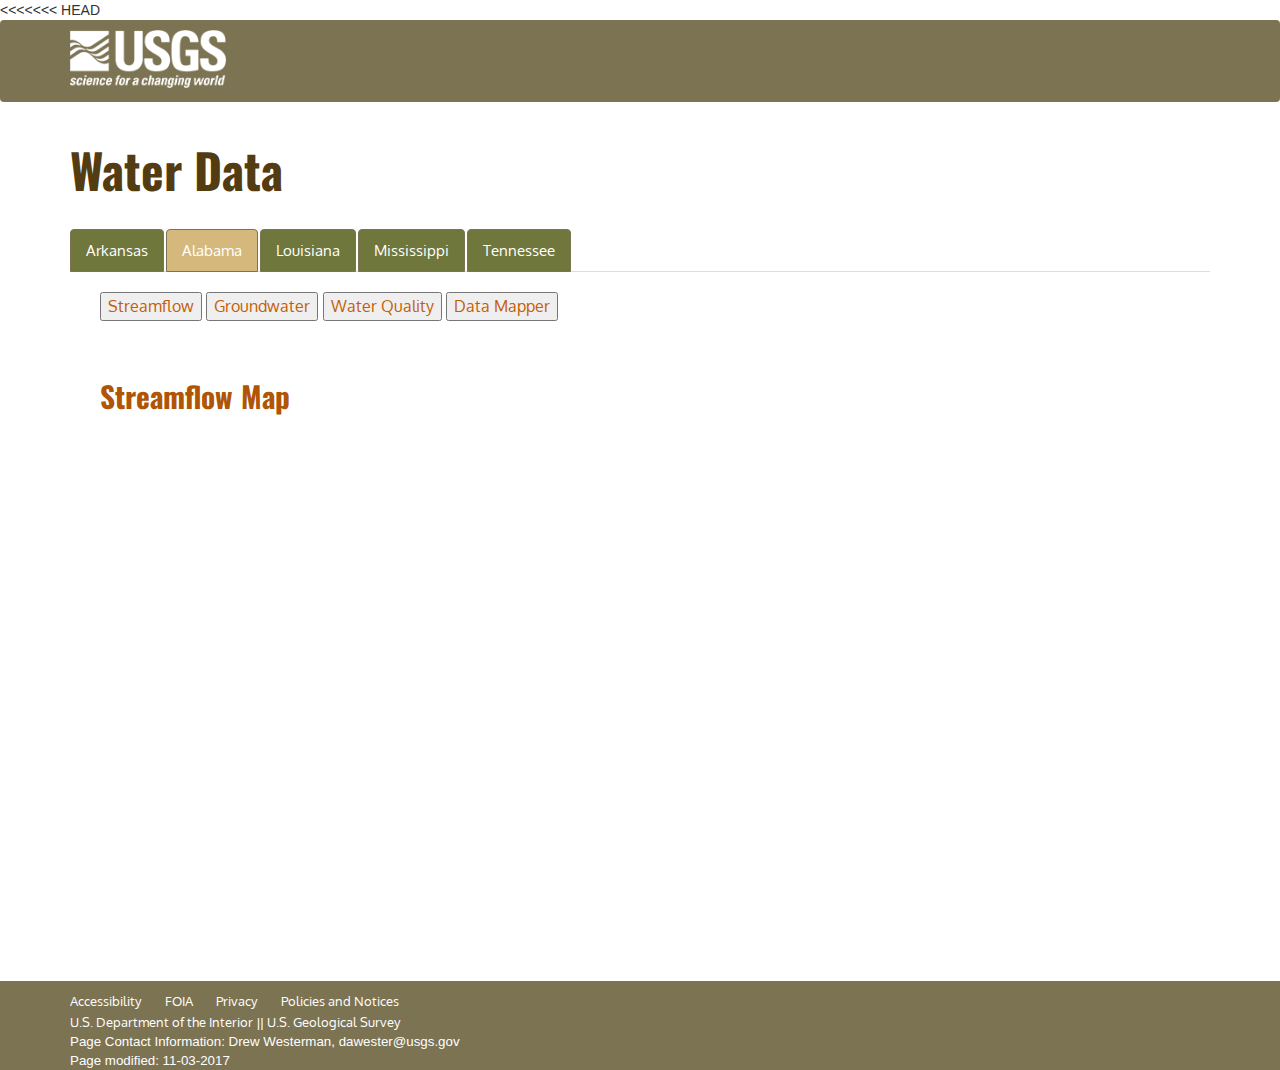
==== commit 218be5af: "remove duplicate problem resulting from GIT merge." ====
--- a/Data/al_data.html
+++ b/Data/al_data.html
@@ -110,116 +110,3 @@
     </body>
     
 </html>
-=======
-<!DOCTYPE html>
-<!-- Water Data -->
-<html>
-    <!-- ========================================= -->
-    <!-- HTML HEAD -->
-    <head>
-    <!-- Global site tag (gtag.js) - Google Analytics -->
-<script async src="https://www.googletagmanager.com/gtag/js?id=UA-109711825-5"></script>
-<script>
-  window.dataLayer = window.dataLayer || [];
-  function gtag(){dataLayer.push(arguments);}
-  gtag('js', new Date());
-
-  gtag('config', 'UA-109711825-5');
-</script>
-
-    
-        <meta http-equiv="Content-Type"    content="text/html; charset=utf-8" />
-        <meta http-equiv="X-UA-Compatible" content="IE=edge, chrome=1" />
-        <meta name="viewport"              content="width=device-width, initial-scale=1.0" />
-        <meta name="description"           content="" />
-        <meta name="author"                content="" />
-        <link rel="shortcut icon" href="./img/usgs.ico" />
-
-        <title>Water Data</title>
-        
-        <link    rel="stylesheet"     href="css/bootstrap.min.css" />
-        <link    rel="stylesheet"     href="css/clas.css" />
-        <link    rel="stylesheet"     href="https://fonts.googleapis.com/css?family=Oxygen|Oswald|Open+Sans+Condensed:300,700" >
-        <link    rel="stylesheet"     href="/css/font-awesome.min.css" />
-        
-        <!--[if lt IE 9]>
-        <script src="js/html5shiv.js"></script>
-        <script src="js/respond.min.js"></script>
-        <![endif]-->
-                    
-
-        
-    </head>
-    
-    <!-- ========================================= -->
-    <!-- HTML BODY -->
-    <body>
-        
-    <!-- nav bar -->
-      <nav class="navbar navbar-default" id="usgs">
-         <div class="container">
-            <div id="usgscolorband">
-               <div class="navbar-header usgsbanner"> 
-                  <img src="img/usgsvid.png" alt="USGS" id="usgsidentifier">&nbsp;
-               </div>
-            </div>
-         </div>
-      </nav>             
-    <!-- end nav bar -->    
-    <!-- Container -->
-    <div class="container">
-        <div class="row">
-            <div class="col-sm-12">
-                <h1>Water Data</h1>
-                <ul class="nav nav-tabs spacemetop" >
-                   <li><a href="ar_data.html">Arkansas</a></li>
-                   <li class="active"><a href="index.html">Alabama</a></li>                                      
-                   <li><a href="la_data.html">Louisiana</a></li>
-                   <li ><a href="ms_data.html">Mississippi</a></li>
-                   <li><a href="tn_data.html">Tennessee</a></li>
-                </ul>
-            </div>
-		</div>
-
-            <div class="col-sm-12 spacemetop">
-               <div class="col-sm-12 gridspace">
-                  <div>			
-					<p>
-						<a href = 'https://waterdata.usgs.gov/al/nwis/current/?type=streamflow&group_key=basin_cd'><button type="button">Streamflow </button></a>
-						<a href = 'https://waterdata.usgs.gov/al/nwis/current/?type=groundwater&group_key=county_cd'><button type="button">Groundwater </button></a>
-						<a href = 'https://waterdata.usgs.gov/al/nwis/current/?type=quality&group_key=basin_cd'><button type="button">Water Quality </button></a>
-						<a href = 'https://maps.waterdata.usgs.gov/mapper/index.html'><button type="button">Data Mapper </button></a>
-					</p>
-					<p>
-						<br/>
-						<h2>Streamflow Map</h2>
-						<iframe src="https://waterdata.usgs.gov/al/nwis/rt"
-							width="100%" height="500" frameborder="0"
-							allowfullscreen sandbox>
-							<p> <a href="https://waterdata.usgs.gov/al/nwis/rt">
-								Fallback link for browsers that don't support iframes
-							</a> </p>
-						</iframe>												
-					</p>					
-				</div>
-			</div>
-            <p>&nbsp;</p>
-        </div>
-    </div>
-    <footer class="bluefooter">
-        <div class="container" id="usgsfooter">
-            <p class="usgsfootertext">
-                    <a href="http://www.usgs.gov/accessibility.html" class="firstlinefooter">Accessibility</a> <a href="http://www.usgs.gov/foia/" class="firstlinefooter">FOIA</a> <a href="http://www.usgs.gov/privacy.html" class="firstlinefooter">Privacy</a> <a href="http://www.usgs.gov/policies_notices.html" class="firstlinefooter">Policies and Notices</a>
-                </p>
-                <p class="usgsfootertext shrinkme"><a href="http://www.doi.gov">U.S. Department of the Interior</a> || <a href="http://www.usgs.gov">U.S. Geological Survey</a></p>
-                <p class="usgsfootertext">Page Contact Information: Drew Westerman, dawester@usgs.gov</p>
-                <p class="usgsfootertext">Page modified: 11-03-2017</p>
-</div>
-</footer>
-        <!--/#footer-->
-<script src="js/jquery.js"></script>
-<script src="js/bootstrap.min.js"></script>
-    </body>
-    
-</html>
->>>>>>> a40cdef3e9aeab6e774678649268ed06341ef88c
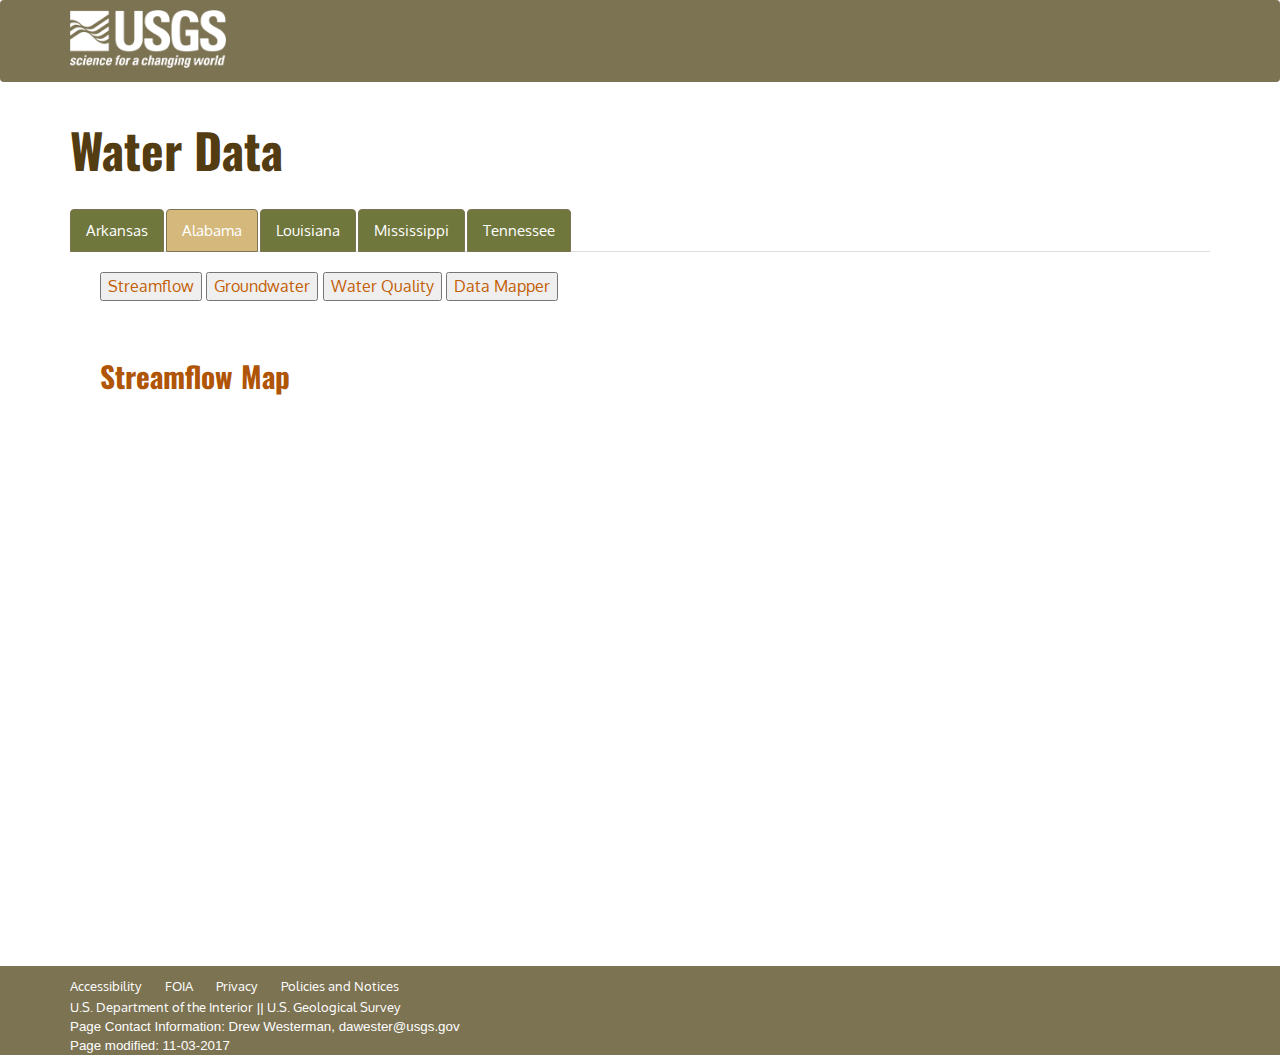
==== commit d0b6cbb0: "removed << from top of files" ====
--- a/Data/al_data.html
+++ b/Data/al_data.html
@@ -1,4 +1,3 @@
-<<<<<<< HEAD
 <!DOCTYPE html>
 <!-- Water Data -->
 <html>
